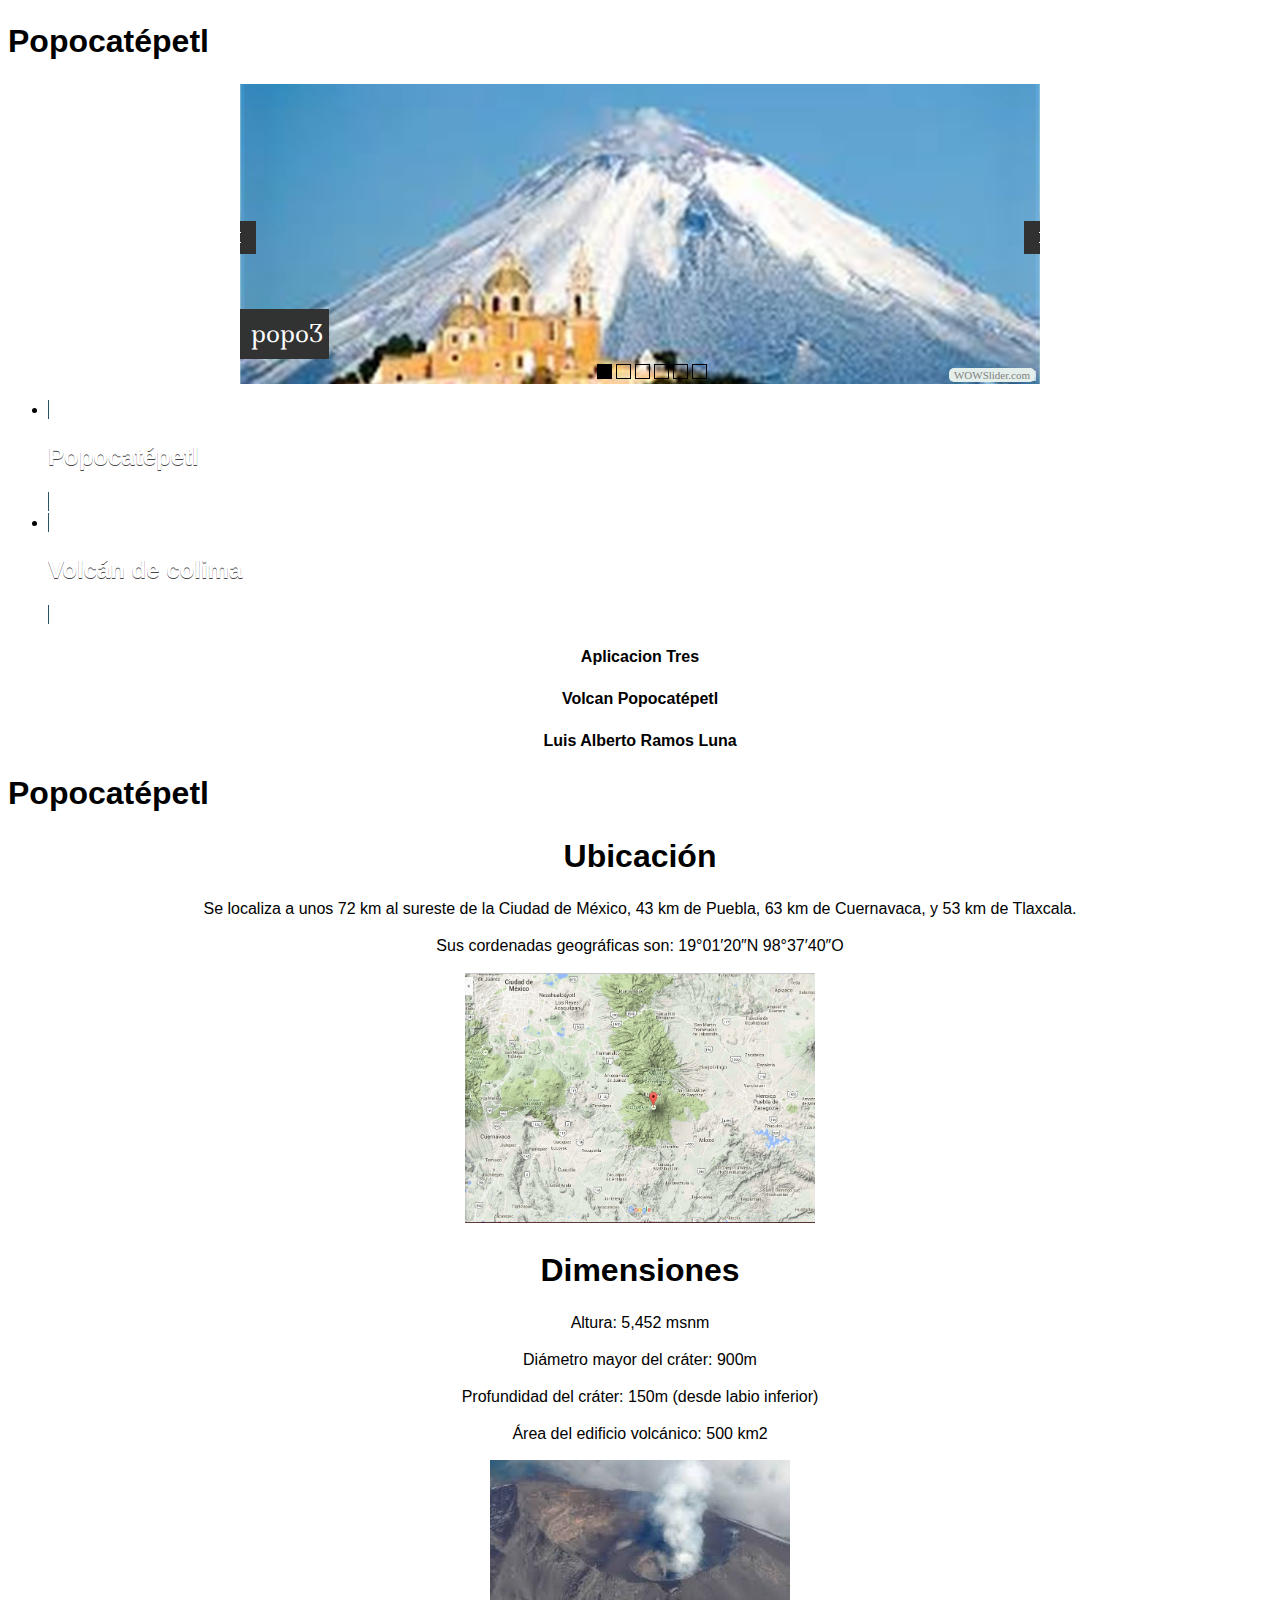
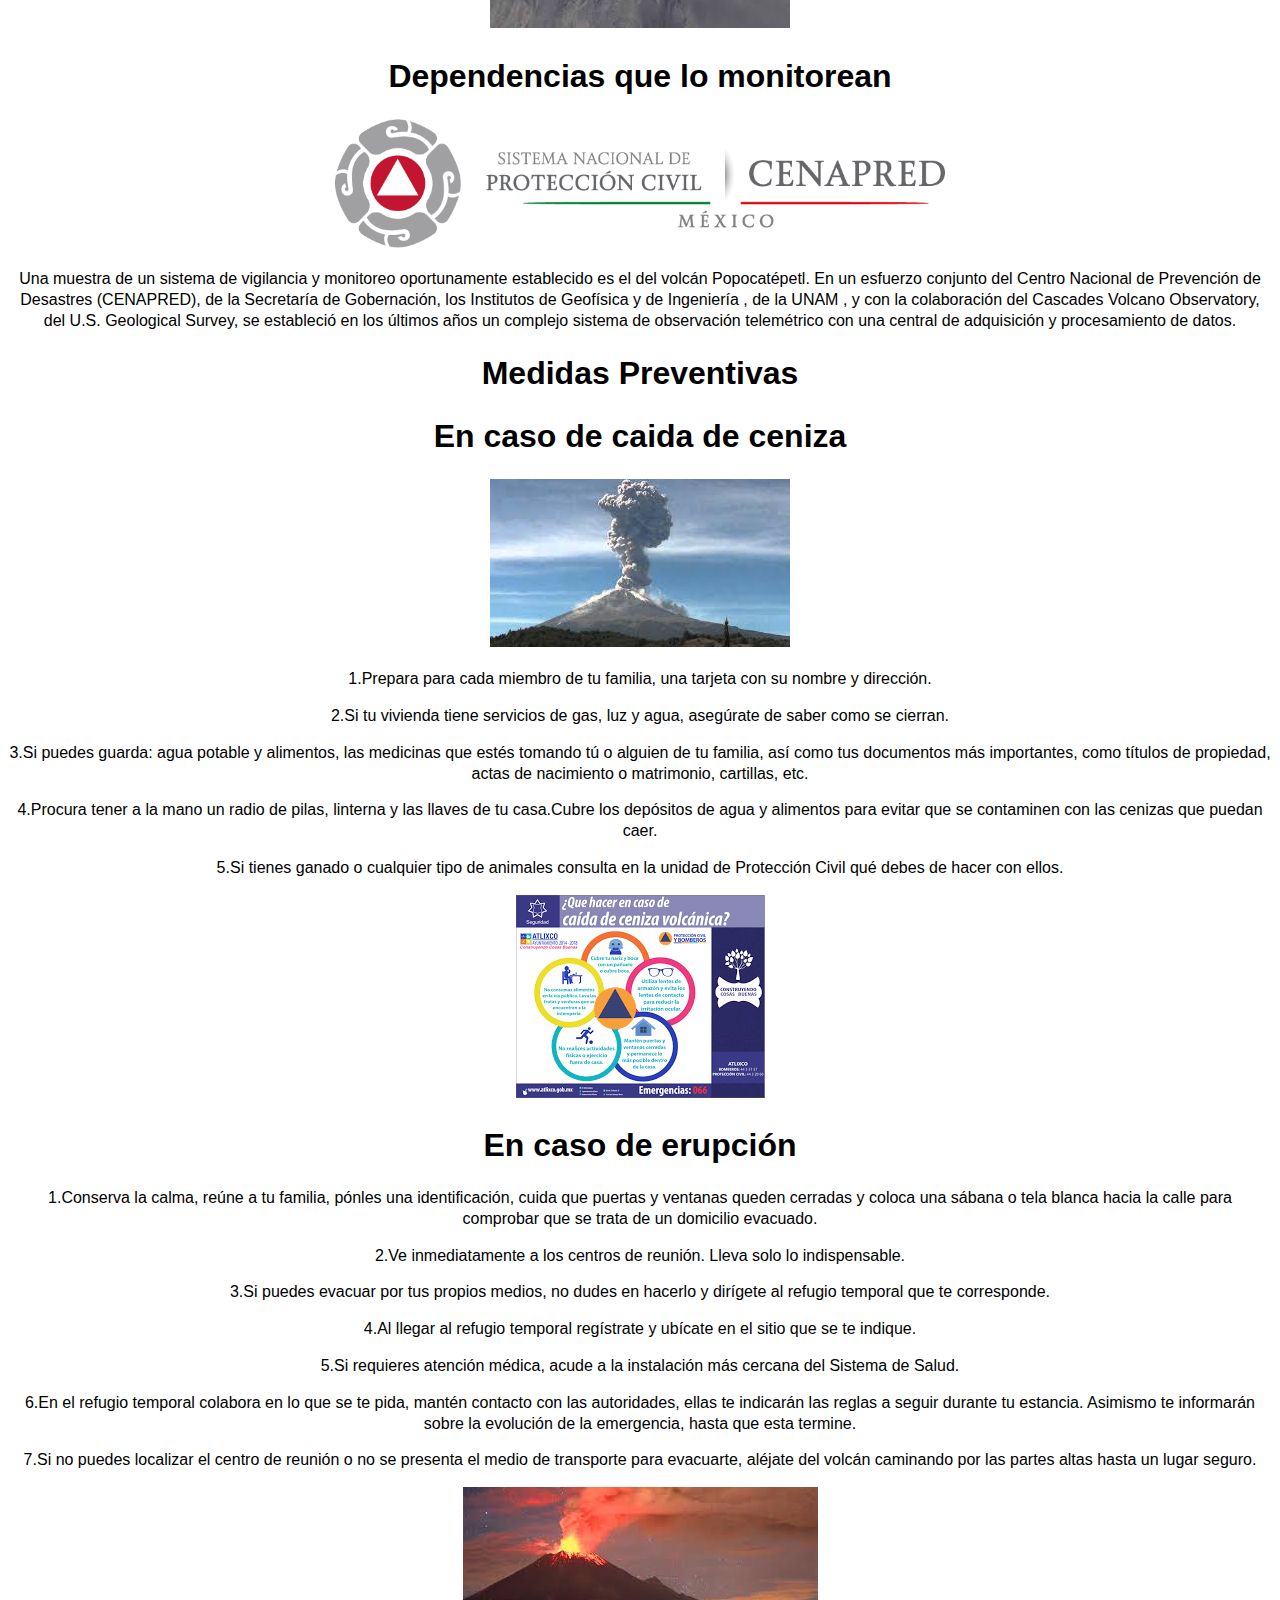
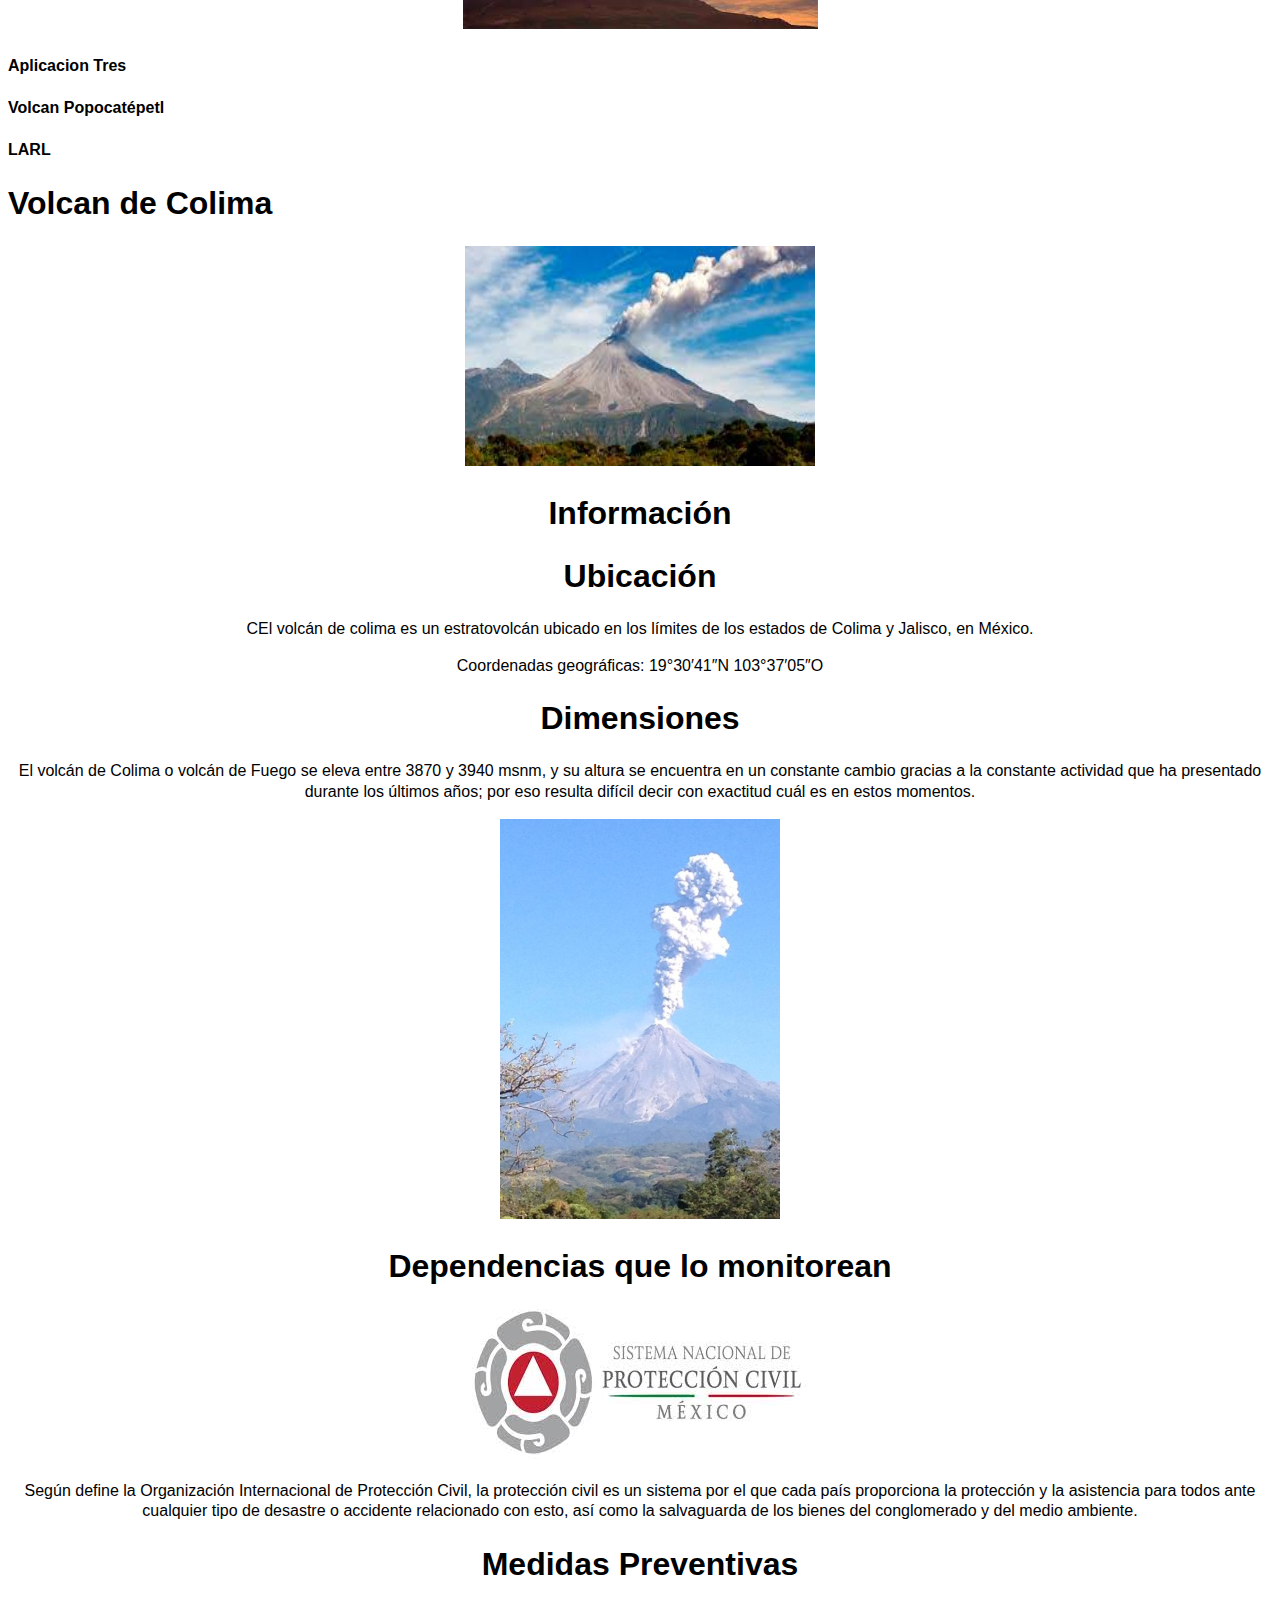
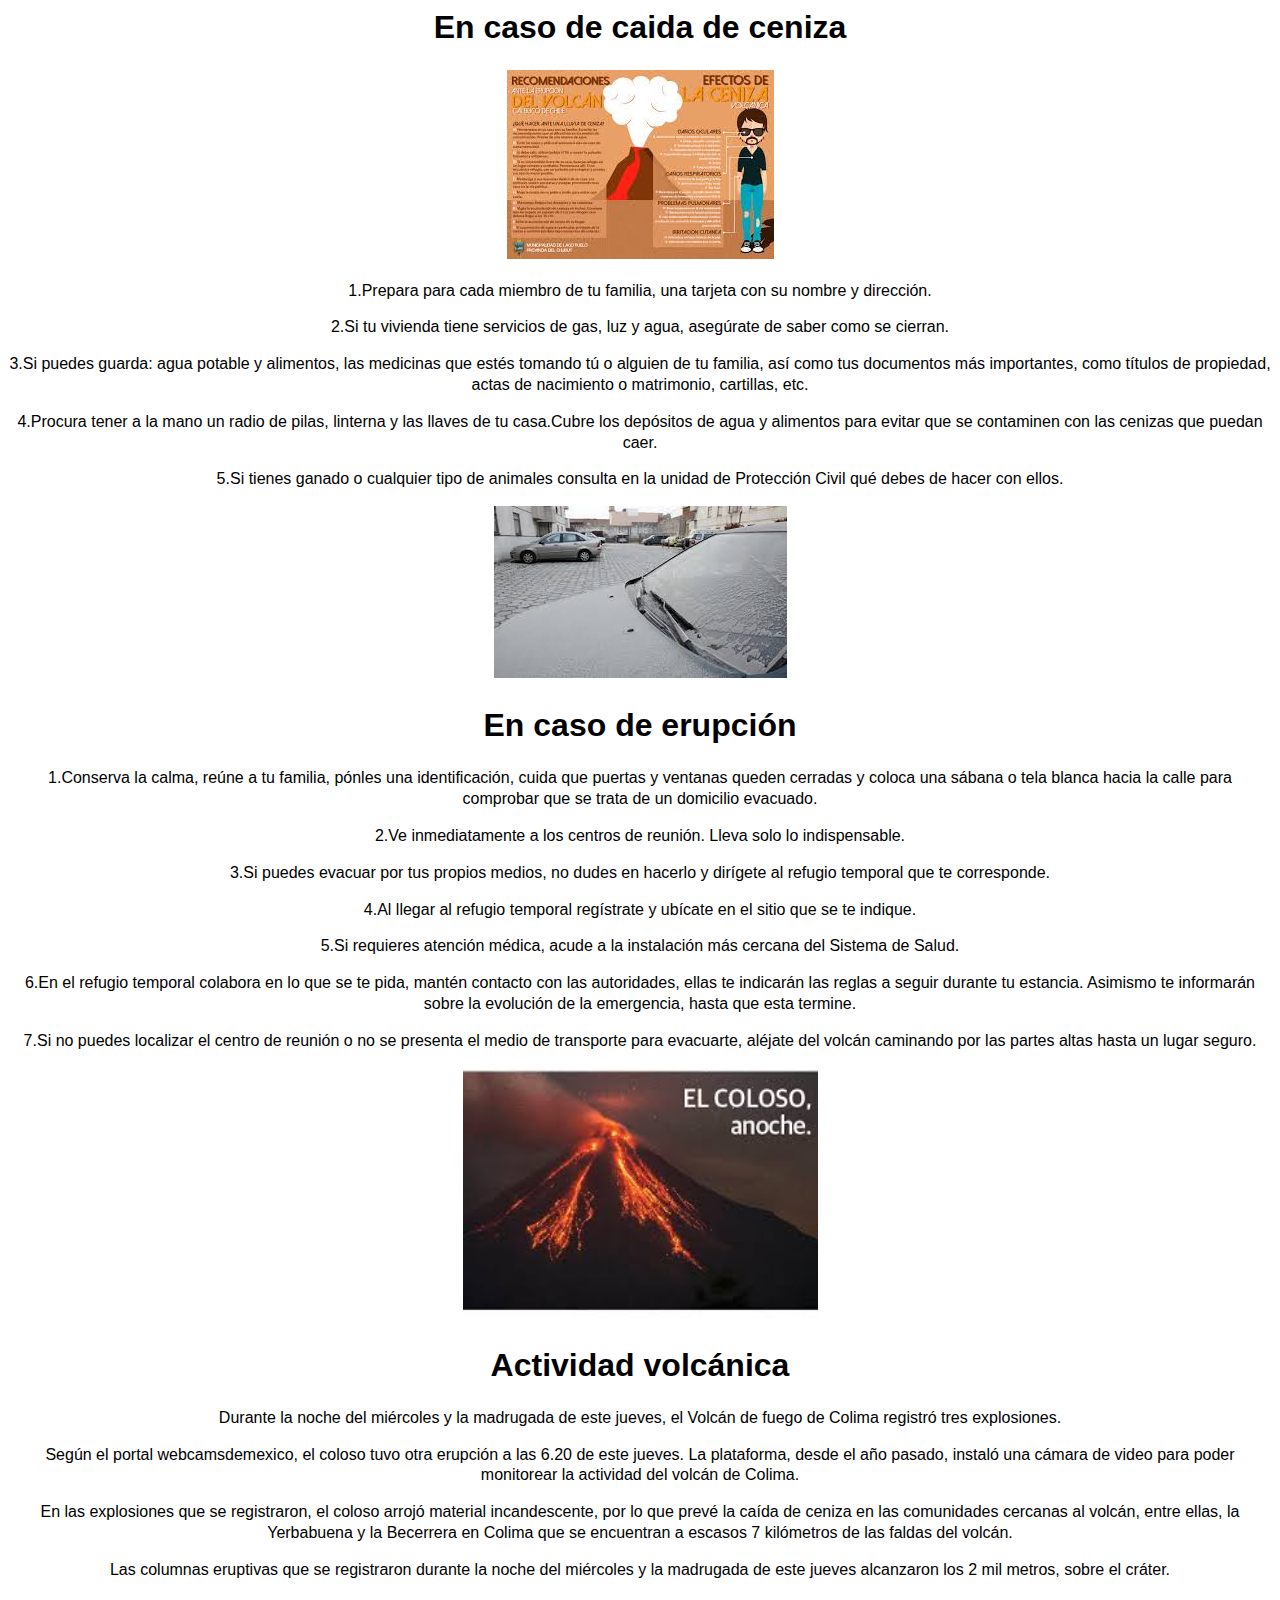
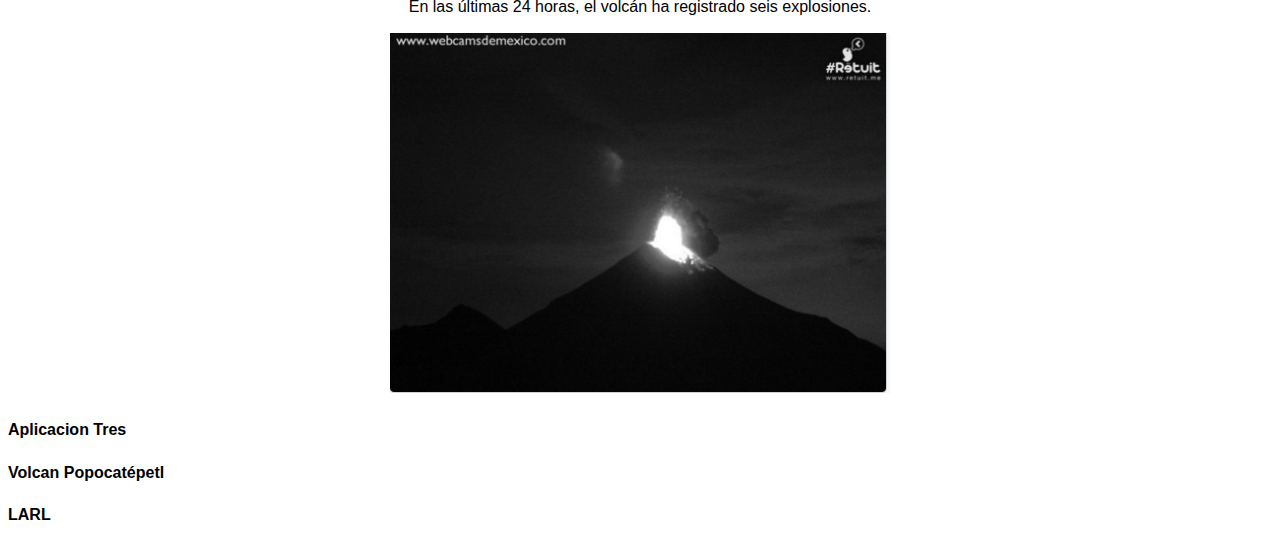
==== index.html @ e21bceca "1subida" ====
<!doctype html>
<html>
<head>
<meta charset="utf-8">
<title>Tercera Aplicacion</title>

<!--grupo CSS-->
<link rel="stylesheet" href="css/temasapp3.min.css"/>
<link rel="stylesheet" href="../app2/css/jquery.mobile.icons-1.4.5.min.css"/>
<link rel="stylesheet" href="../app2/css/jquery.mobile.structure-1.4.5.min.css"/>
<!--grupo JavaScript-->
<script src="../app2/js/jquery-1.11.2.min.js"></script>
<script src="../app2/js/jquery.mobile-1.4.5.min.js"></script>
<script src="../app2/js/acciones.js"></script>
<script src="../app2/phonegap.js" type="text/javascript"></script>
<script type="text/javascript">
function MM_swapImgRestore() { //v3.0
  var i,x,a=document.MM_sr; for(i=0;a&&i<a.length&&(x=a[i])&&x.oSrc;i++) x.src=x.oSrc;
}
function MM_preloadImages() { //v3.0
  var d=document; if(d.images){ if(!d.MM_p) d.MM_p=new Array();
    var i,j=d.MM_p.length,a=MM_preloadImages.arguments; for(i=0; i<a.length; i++)
    if (a[i].indexOf("#")!=0){ d.MM_p[j]=new Image; d.MM_p[j++].src=a[i];}}
}

function MM_findObj(n, d) { //v4.01
  var p,i,x;  if(!d) d=document; if((p=n.indexOf("?"))>0&&parent.frames.length) {
    d=parent.frames[n.substring(p+1)].document; n=n.substring(0,p);}
  if(!(x=d[n])&&d.all) x=d.all[n]; for (i=0;!x&&i<d.forms.length;i++) x=d.forms[i][n];
  for(i=0;!x&&d.layers&&i<d.layers.length;i++) x=MM_findObj(n,d.layers[i].document);
  if(!x && d.getElementById) x=d.getElementById(n); return x;
}

function MM_swapImage() { //v3.0
  var i,j=0,x,a=MM_swapImage.arguments; document.MM_sr=new Array; for(i=0;i<(a.length-2);i+=3)
   if ((x=MM_findObj(a[i]))!=null){document.MM_sr[j++]=x; if(!x.oSrc) x.oSrc=x.src; x.src=a[i+2];}
}
</script>
</head>

<body onLoad="MM_preloadImages('imagenes/dimension2.jpg')">

<div data-role="page" id="Principal" data-theme="a">
<div data-role="header" data-add-back-btn="true" data-back-btn-text="Regresar" 	   data-back-btn-theme="a">
<h1>Popocatépetl</h1>
</div>
<!-- Start WOWSlider.com -->
<iframe src="visor/index.html" style="width:800px;height:300px;max-width:100%;overflow:hidden;border:none;padding:0;margin:0 auto;display:block;" marginheight="0" marginwidth="0"></iframe>
<!-- End WOWSlider.com -->
<div>
<ul data-role="listview" data-theme="a" class="ui-listview ui-group-theme-a">
<li class="ui-first-child ui-last-child">
<a href="#Pagina1" class="ui-btn ui-btn-icon-right ui-icon-carat-r">
<h2>Popocatépetl</h2>
</a>
</li>
<li class="ui-first-child ui-last-child">
<a href="#Pagina2" class="ui-btn ui-btn-icon-right ui-icon-carat-r">
<h2>Volcán de colima</h2>
</a>
</li>
</ul>
</div>
<div data-role="footer" align="center" data-theme="a">
  <h4>Aplicacion Tres</h4>
  <h4>Volcan Popocatépetl</h4>
  <h4>Luis Alberto Ramos Luna</h4>
  </div>
</div>
 <div data-role="page" id="Pagina1" data-add-back-btn="true" data-theme="a">
 <div data-role="header" data-add-back-btn="true" data-back-btn-text="Regresar" data-back-btn-theme="b">
 <h1>Popocatépetl</h1>
 </div>
 <div data-role="content" align="center">
 <div data-role="main" class="ui-content">
 <div data-role="collapsible" data-content-theme="false">
<h1>Ubicación</h1>
<p>Se localiza a unos 72 km al sureste de la Ciudad de México, 43 km de Puebla, 63 km de Cuernavaca, y 53 km de Tlaxcala.</p>
<p>Sus cordenadas geográficas son: 19°01′20″N 98°37′40″O</p>
<img src ="imagenes/ubicacion.jpg" width="350" height="250">
 </div>
 </div>
<div data-role="main" class="ui-content">
 <div data-role="collapsible" data-content-theme="false">
 <h1>Dimensiones</h1>
 <p>Altura: 5,452 msnm</p>
<p>Diámetro mayor del cráter: 900m</p>	
<p>Profundidad del cráter: 150m (desde labio inferior)</p>
<p>Área del edificio volcánico: 500 km2</p>
<a href="#" onMouseOut="MM_swapImgRestore()" onMouseOver="MM_swapImage('Image10','','imagenes/dimension2.jpg',1)"><img src="imagenes/dimension1.jpg" width="300" height="168" id="Image10"></a>
 </div>
 </div>
  <div data-role="main" class="ui-content">
 <div data-role="collapsible" data-content-theme="false">
<h1>Dependencias que lo monitorean</h1>
<div>
<a href="http://www.cenapred.unam.mx/es/"><img src ="imagenes/cenapred.png" width="610" height="129"></a>
</div>
<p>Una muestra de un sistema de vigilancia y monitoreo oportunamente establecido es el del volcán Popocatépetl. En un esfuerzo conjunto del Centro Nacional de Prevención de Desastres (CENAPRED), de la Secretaría de Gobernación, los Institutos de Geofísica y de Ingeniería , de la UNAM , y con la colaboración del Cascades Volcano Observatory, del U.S. Geological Survey, se estableció en los últimos años un complejo sistema de observación telemétrico con una central de adquisición y procesamiento de datos.</p>
 </div>
 </div>
 <div data-role="main" class="ui-content">
 <div data-role="collapsible" data-content-theme="false">
<h1>Medidas Preventivas</h1>
<div data-role="main" class="ui-content">
 <div data-role="collapsible" data-content-theme="false">
<h1>En caso de caida de ceniza</h1>
<img src ="imagenes/ceniza.jpg" width="300" height="168">
<p>1.Prepara para cada miembro de tu familia, una tarjeta con su nombre y dirección.</p>
<p>2.Si tu vivienda tiene servicios de gas, luz y agua, asegúrate de saber como se cierran.</p>
<p>3.Si puedes guarda: agua potable y alimentos, las medicinas que estés tomando tú o alguien de tu familia, así como tus documentos más importantes, como títulos de propiedad, actas de nacimiento o matrimonio, cartillas, etc.</p>
<p>4.Procura tener a la mano un radio de pilas, linterna y las llaves de tu casa.Cubre los depósitos de agua y alimentos para evitar que se contaminen con las cenizas que puedan caer.</p>
<p>5.Si tienes ganado o cualquier tipo de animales consulta en la unidad de Protección Civil qué debes de hacer con ellos.</p>
<img src ="imagenes/ceniza3.png" width="249" height="203">
 </div>
 </div>
 <div data-role="main" class="ui-content">
 <div data-role="collapsible" data-content-theme="false">
<h1>En caso de erupción</h1>
<p>1.Conserva la calma, reúne a tu familia, pónles una identificación, cuida que puertas y ventanas queden cerradas y coloca una sábana o tela blanca hacia la calle para comprobar que se trata de un domicilio evacuado.</p>
<p>2.Ve inmediatamente a los centros de reunión. Lleva solo lo indispensable.</p>
<p>3.Si puedes evacuar por tus propios medios, no dudes en hacerlo y dirígete al refugio temporal que te corresponde.</p>
<p>4.Al llegar al refugio temporal regístrate y ubícate en el sitio que se te indique.</p>
<p>5.Si requieres atención médica, acude a la instalación más cercana del Sistema de Salud.</p>
<p>6.En el refugio temporal colabora en lo que se te pida, mantén contacto con las autoridades, ellas te indicarán las reglas a seguir durante tu estancia. Asimismo te informarán sobre la evolución de la emergencia, hasta que esta termine.</p>
<p>7.Si no puedes localizar el centro de reunión o no se presenta el medio de transporte para evacuarte, aléjate del volcán caminando por las partes altas hasta un lugar seguro.</p>
<img src ="imagenes/erupcion.jpg" width="355" height="142">
 </div>
 </div>
 </div>
 </div>
 </div>
  <div data-role="footer" data-theme="a">
 <h4>Aplicacion Tres</h4>
  <h4>Volcan Popocatépetl</h4>
  <h4>LARL</h4>
 </div>
 </div>
<div data-role="page" id="Pagina2" data-add-back-btn="true" data-theme="a">
 <div data-role="header" data-add-back-btn="true" data-back-btn-text="Regresar" data-back-btn-theme="b">
 <h1>Volcan de Colima</h1>
 </div>
 <div data-role="content" align="center">
  <img src ="imagenes/colima3.jpg" width="350" height="220">
 <div data-role="main" class="ui-content">
 <div data-role="collapsible" data-content-theme="false">
<h1>Información</h1>
<div data-role="main" class="ui-content">
 <div data-role="collapsible" data-content-theme="false">
 <h1>Ubicación</h1>
 <p>CEl volcán de colima es un estratovolcán ubicado en los límites de los estados de Colima y Jalisco, en México.</p>
 <p>Coordenadas geográficas: 19°30′41″N 103°37′05″O</p>
 </div>
 </div>
 <div data-role="main" class="ui-content">
 <div data-role="collapsible" data-content-theme="false">
 <h1>Dimensiones</h1>
 <p> El volcán de Colima o volcán de Fuego se eleva entre 3870 y 3940 msnm, y su altura se encuentra en un constante cambio gracias a la constante actividad que ha presentado durante los últimos años; por eso resulta difícil decir con exactitud cuál es en estos momentos.<p>
 <div> <img src ="imagenes/colima.jpg" width="280" height="400">
 </div>
 </div>
 </div>
 <div data-role="main" class="ui-content">
 <div data-role="collapsible" data-content-theme="false">
 <h1>Dependencias que lo monitorean</h1>
 <a href="http://www.proteccioncivil.gob.mx/"><img src ="imagenes/sinaproc.jpg" width="336" height="150"></a>
<p> Según define la Organización Internacional de Protección Civil, la protección civil es un sistema por el que cada país proporciona la protección y la asistencia para todos ante cualquier tipo de desastre o accidente relacionado con esto, así como la salvaguarda de los bienes del conglomerado y del medio ambiente.</p>
 </div>
 </div>
  <div data-role="main" class="ui-content">
 <div data-role="collapsible" data-content-theme="false">
<h1>Medidas Preventivas</h1>
<div data-role="main" class="ui-content">
 <div data-role="collapsible" data-content-theme="false">
<h1>En caso de caida de ceniza</h1>
<img src ="imagenes/ceniza4.jpg" width="267" height="189">
<p>1.Prepara para cada miembro de tu familia, una tarjeta con su nombre y dirección.</p>
<p>2.Si tu vivienda tiene servicios de gas, luz y agua, asegúrate de saber como se cierran.</p>
<p>3.Si puedes guarda: agua potable y alimentos, las medicinas que estés tomando tú o alguien de tu familia, así como tus documentos más importantes, como títulos de propiedad, actas de nacimiento o matrimonio, cartillas, etc.</p>
<p>4.Procura tener a la mano un radio de pilas, linterna y las llaves de tu casa.Cubre los depósitos de agua y alimentos para evitar que se contaminen con las cenizas que puedan caer.</p>
<p>5.Si tienes ganado o cualquier tipo de animales consulta en la unidad de Protección Civil qué debes de hacer con ellos.</p>
<img src ="imagenes/ceniza2.jpg" width="293" height="172">
 </div>
 </div>
 <div data-role="main" class="ui-content">
 <div data-role="collapsible" data-content-theme="false">
<h1>En caso de erupción</h1>
<p>1.Conserva la calma, reúne a tu familia, pónles una identificación, cuida que puertas y ventanas queden cerradas y coloca una sábana o tela blanca hacia la calle para comprobar que se trata de un domicilio evacuado.</p>
<p>2.Ve inmediatamente a los centros de reunión. Lleva solo lo indispensable.</p>
<p>3.Si puedes evacuar por tus propios medios, no dudes en hacerlo y dirígete al refugio temporal que te corresponde.</p>
<p>4.Al llegar al refugio temporal regístrate y ubícate en el sitio que se te indique.</p>
<p>5.Si requieres atención médica, acude a la instalación más cercana del Sistema de Salud.</p>
<p>6.En el refugio temporal colabora en lo que se te pida, mantén contacto con las autoridades, ellas te indicarán las reglas a seguir durante tu estancia. Asimismo te informarán sobre la evolución de la emergencia, hasta que esta termine.</p>
<p>7.Si no puedes localizar el centro de reunión o no se presenta el medio de transporte para evacuarte, aléjate del volcán caminando por las partes altas hasta un lugar seguro.</p>
<img src ="imagenes/erupcion2.jpg" width="355" height="250">
 </div>
 </div>
 </div>
 </div>
 </div>
 </div>
 <div data-role="main" class="ui-content">
 <div data-role="collapsible" data-content-theme="false">
 <h1>Actividad volcánica</h1>
 <p>Durante la noche del miércoles y la madrugada de este jueves, el Volcán de fuego de Colima registró tres explosiones.</p>
<p>Según el portal webcamsdemexico, el coloso tuvo otra erupción a las 6.20 de este jueves. La plataforma, desde el año pasado, instaló una cámara de video para poder monitorear la actividad del volcán de Colima.</p>
<p>En las explosiones que se registraron, el coloso arrojó material incandescente, por lo que prevé la caída de ceniza en las comunidades cercanas al volcán, entre ellas, la Yerbabuena y la Becerrera en Colima que se encuentran a escasos 7 kilómetros de las faldas del volcán.</p>
<p>Las columnas eruptivas que se registraron durante la noche del miércoles y la madrugada de este jueves alcanzaron los 2 mil metros, sobre el cráter.</p>
<p>En las últimas 24 horas, el volcán ha registrado seis explosiones.</p>
<img src ="imagenes/colima2.png" width="500" height="360">
 </div>
 </div>
 </div>
 <div data-role="footer" data-theme="a">
 <h4>Aplicacion Tres</h4>
  <h4>Volcan Popocatépetl</h4>
  <h4>LARL</h4>
 </div>
</div>
</body>
 </html>
---- css/temasapp3.min.css ----
/*!
* jQuery Mobile 1.4.5
* Git HEAD hash: 68e55e78b292634d3991c795f06f5e37a512decc <> Date: Fri Oct 31 2014 17:33:30 UTC
* http://jquerymobile.com
*
* Copyright 2010, 2014 jQuery Foundation, Inc. and othercontributors
* Released under the MIT license.
* http://jquery.org/license
*
*/


/* Globals */
/* Font
-----------------------------------------------------------------------------------------------------------*/
html {
	font-size: 100%;
}
body,
input,
select,
textarea,
button,
.ui-btn {
	font-size: 1em;
	line-height: 1.3;
	 font-family: sans-serif /*{global-font-family}*/;
}
legend,
.ui-input-text input,
.ui-input-search input {
	color: inherit;
	text-shadow: inherit;
}
/* Form labels (overrides font-weight bold in bars, and mini font-size) */
.ui-mobile label,
div.ui-controlgroup-label {
	font-weight: normal;
	font-size: 16px;
}
/* Separators
-----------------------------------------------------------------------------------------------------------*/
/* Field contain separator (< 28em) */
.ui-field-contain {
	border-bottom-color: #828282;
	border-bottom-color: rgba(0,0,0,.15);
	border-bottom-width: 1px;
	border-bottom-style: solid;
}
/* Table opt-in classes: strokes between each row, and alternating row stripes */
/* Classes table-stroke and table-stripe are deprecated in 1.4. */
.table-stroke thead th,
.table-stripe thead th,
.table-stripe tbody tr:last-child {
	border-bottom: 1px solid #d6d6d6; /* non-RGBA fallback */
	border-bottom: 1px solid rgba(0,0,0,.1);
}
.table-stroke tbody th,
.table-stroke tbody td {
	border-bottom: 1px solid #e6e6e6; /* non-RGBA fallback  */
	border-bottom: 1px solid rgba(0,0,0,.05);
}
.table-stripe.table-stroke tbody tr:last-child th,
.table-stripe.table-stroke tbody tr:last-child td {
	border-bottom: 0;
}
.table-stripe tbody tr:nth-child(odd) td,
.table-stripe tbody tr:nth-child(odd) th {
	background-color: #eeeeee; /* non-RGBA fallback  */
	background-color: rgba(0,0,0,.04);
}
/* Buttons
-----------------------------------------------------------------------------------------------------------*/
.ui-btn,
label.ui-btn {
	font-weight: bold;
	border-width: 1px;
	border-style: solid;
}
.ui-btn {
	text-decoration: none !important;
}
.ui-btn-active {
	cursor: pointer;
}
/* Corner rounding
-----------------------------------------------------------------------------------------------------------*/
/* Class ui-btn-corner-all deprecated in 1.4 */
.ui-corner-all {
	-webkit-border-radius: .6em /*{global-radii-blocks}*/;
	border-radius: .6em /*{global-radii-blocks}*/;
}
/* Buttons */
.ui-btn-corner-all,
.ui-btn.ui-corner-all,
/* Slider track */
.ui-slider-track.ui-corner-all,
/* Flipswitch */
.ui-flipswitch.ui-corner-all,
/* Count bubble */
.ui-li-count {
	-webkit-border-radius: .3125em /*{global-radii-buttons}*/;
	border-radius: .3125em /*{global-radii-buttons}*/;
}
/* Icon-only buttons */
.ui-btn-icon-notext.ui-btn-corner-all,
.ui-btn-icon-notext.ui-corner-all {
	-webkit-border-radius: 1em;
	border-radius: 1em;
}
/* Radius clip workaround for cleaning up corner trapping */
.ui-btn-corner-all,
.ui-corner-all {
	-webkit-background-clip: padding;
	background-clip: padding-box;
}
/* Popup arrow */
.ui-popup.ui-corner-all > .ui-popup-arrow-guide {
	left: .6em /*{global-radii-blocks}*/;
	right: .6em /*{global-radii-blocks}*/;
	top: .6em /*{global-radii-blocks}*/;
	bottom: .6em /*{global-radii-blocks}*/;
}
/* Shadow
-----------------------------------------------------------------------------------------------------------*/
.ui-shadow {
	-webkit-box-shadow: 0 1px 3px /*{global-box-shadow-size}*/ rgba(0,0,0,.2) /*{global-box-shadow-color}*/;
	-moz-box-shadow: 0 1px 3px /*{global-box-shadow-size}*/ rgba(0,0,0,.2) /*{global-box-shadow-color}*/;
	box-shadow: 0 1px 3px /*{global-box-shadow-size}*/ rgba(0,0,0,.2) /*{global-box-shadow-color}*/;
}
.ui-shadow-inset {
	-webkit-box-shadow: inset 0 1px 3px /*{global-box-shadow-size}*/ rgba(0,0,0,.2) /*{global-box-shadow-color}*/;
	-moz-box-shadow: inset 0 1px 3px /*{global-box-shadow-size}*/ rgba(0,0,0,.2) /*{global-box-shadow-color}*/;
	box-shadow: inset 0 1px 3px /*{global-box-shadow-size}*/ rgba(0,0,0,.2) /*{global-box-shadow-color}*/;
}
.ui-overlay-shadow {
	-webkit-box-shadow: 0 0 12px 		rgba(0,0,0,.6);
	-moz-box-shadow: 0 0 12px 			rgba(0,0,0,.6);
	box-shadow: 0 0 12px 				rgba(0,0,0,.6);
}
/* Icons
-----------------------------------------------------------------------------------------------------------*/
.ui-btn-icon-left:after,
.ui-btn-icon-right:after,
.ui-btn-icon-top:after,
.ui-btn-icon-bottom:after,
.ui-btn-icon-notext:after {
	background-color: #666666 /*{global-icon-color}*/;
	background-color: rgba(0,0,0,.15) /*{global-icon-disc}*/;
	background-position: center center;
	background-repeat: no-repeat;
	-webkit-border-radius: 1em;
	border-radius: 1em;
}
/* Alt icons */
.ui-alt-icon.ui-btn:after,
.ui-alt-icon .ui-btn:after,
html .ui-alt-icon.ui-checkbox-off:after,
html .ui-alt-icon.ui-radio-off:after,
html .ui-alt-icon .ui-checkbox-off:after,
html .ui-alt-icon .ui-radio-off:after {
	background-color: #666666 /*{global-icon-color}*/;
	background-color: rgba(0,0,0,.15) /*{global-icon-disc}*/;
}
/* No disc */
.ui-nodisc-icon.ui-btn:after,
.ui-nodisc-icon .ui-btn:after {
	background-color: transparent;
}
/* Icon shadow */
.ui-shadow-icon.ui-btn:after,
.ui-shadow-icon .ui-btn:after {
	-webkit-box-shadow: 0 1px 0 rgba(255,255,255,.3) /*{global-icon-shadow}*/;
	-moz-box-shadow: 0 1px 0 rgba(255,255,255,.3) /*{global-icon-shadow}*/;
	box-shadow: 0 1px 0 rgba(255,255,255,.3) /*{global-icon-shadow}*/;
}
/* Checkbox and radio */
.ui-btn.ui-checkbox-off:after,
.ui-btn.ui-checkbox-on:after,
.ui-btn.ui-radio-off:after,
.ui-btn.ui-radio-on:after {
	display: block;
	width: 18px;
	height: 18px;
	margin: -9px 2px 0 2px;
}
.ui-checkbox-off:after,
.ui-btn.ui-radio-off:after {
	filter: Alpha(Opacity=30);
	opacity: .3;
}
.ui-btn.ui-checkbox-off:after,
.ui-btn.ui-checkbox-on:after {
	-webkit-border-radius: .1875em;
	border-radius: .1875em;
}
.ui-btn.ui-checkbox-off:after {
	background-color: #666;
	background-color: rgba(0,0,0,.3);
}
.ui-radio .ui-btn.ui-radio-on:after {
	background-image: none;
	background-color: #fff;
	width: 8px;
	height: 8px;
	border-width: 5px;
	border-style: solid; 
}
.ui-alt-icon.ui-btn.ui-radio-on:after,
.ui-alt-icon .ui-btn.ui-radio-on:after {
	background-color: #000;
}
/* Loader */
.ui-icon-loading {
	background: url("images/ajax-loader.gif");
	background-size: 2.875em 2.875em;
}.ui-bar-a,.ui-page-theme-a .ui-bar-inherit,html .ui-bar-a .ui-bar-inherit,html .ui-body-a .ui-bar-inherit,html body .ui-group-theme-a .ui-bar-inherit{background-color:#e6e6e6 ;border-color:#7e7e7e ;color:#000000 ;text-shadow:0  1px  0  #eeeeee ;font-weight:bold;}.ui-bar-a{border-width:1px;border-style:solid;}.ui-overlay-a,.ui-page-theme-a,.ui-page-theme-a .ui-panel-wrapper{background-color:#143f5b ;border-color:#143f5b ;color:#ffffff ;text-shadow:0  1px  0  #444444 ;}.ui-body-a,.ui-page-theme-a .ui-body-inherit,html .ui-bar-a .ui-body-inherit,html .ui-body-a .ui-body-inherit,html body .ui-group-theme-a .ui-body-inherit,html .ui-panel-page-container-a{background-color:#4c7587 ;border-color:#29404a ;color:#ffffff ;text-shadow:0  1px  0  #444444 ;}.ui-body-a{border-width:1px;border-style:solid;}.ui-page-theme-a a,html .ui-bar-a a,html .ui-body-a a,html body .ui-group-theme-a a{color:#000000 ;font-weight:bold;}.ui-page-theme-a a:visited,html .ui-bar-a a:visited,html .ui-body-a a:visited,html body .ui-group-theme-a a:visited{   color:#000000 ;}.ui-page-theme-a a:hover,html .ui-bar-a a:hover,html .ui-body-a a:hover,html body .ui-group-theme-a a:hover{color:#454545 ;}.ui-page-theme-a a:active,html .ui-bar-a a:active,html .ui-body-a a:active,html body .ui-group-theme-a a:active{color:#000000 ;}.ui-page-theme-a .ui-btn,html .ui-bar-a .ui-btn,html .ui-body-a .ui-btn,html body .ui-group-theme-a .ui-btn,html head + body .ui-btn.ui-btn-a,.ui-page-theme-a .ui-btn:visited,html .ui-bar-a .ui-btn:visited,html .ui-body-a .ui-btn:visited,html body .ui-group-theme-a .ui-btn:visited,html head + body .ui-btn.ui-btn-a:visited{background-color:#4b9ab4 ;border-color:#295463 ;color:#ffffff ;text-shadow:0  1px  0  #444444 ;}.ui-page-theme-a .ui-btn:hover,html .ui-bar-a .ui-btn:hover,html .ui-body-a .ui-btn:hover,html body .ui-group-theme-a .ui-btn:hover,html head + body .ui-btn.ui-btn-a:hover{background-color:#56b1ce ;border-color:#2f6171 ;color:#ffffff ;text-shadow:0  1px  0  #444444 ;}.ui-page-theme-a .ui-btn:active,html .ui-bar-a .ui-btn:active,html .ui-body-a .ui-btn:active,html body .ui-group-theme-a .ui-btn:active,html head + body .ui-btn.ui-btn-a:active{background-color:#56b1ce ;border-color:#2f6171 ;color:#000000 ;text-shadow:0  1px  0  #eeeeee ;}.ui-page-theme-a .ui-btn.ui-btn-active,html .ui-bar-a .ui-btn.ui-btn-active,html .ui-body-a .ui-btn.ui-btn-active,html body .ui-group-theme-a .ui-btn.ui-btn-active,html head + body .ui-btn.ui-btn-a.ui-btn-active,.ui-page-theme-a .ui-checkbox-on:after,html .ui-bar-a .ui-checkbox-on:after,html .ui-body-a .ui-checkbox-on:after,html body .ui-group-theme-a .ui-checkbox-on:after,.ui-btn.ui-checkbox-on.ui-btn-a:after,.ui-page-theme-a .ui-flipswitch-active,html .ui-bar-a .ui-flipswitch-active,html .ui-body-a .ui-flipswitch-active,html body .ui-group-theme-a .ui-flipswitch-active,html body .ui-flipswitch.ui-bar-a.ui-flipswitch-active,.ui-page-theme-a .ui-slider-track .ui-btn-active,html .ui-bar-a .ui-slider-track .ui-btn-active,html .ui-body-a .ui-slider-track .ui-btn-active,html body .ui-group-theme-a .ui-slider-track .ui-btn-active,html body div.ui-slider-track.ui-body-a .ui-btn-active{background-color:#3388cc ;border-color:#3388cc ;color:#ffffff ;text-shadow:0  1px  0  #005599 ;}.ui-page-theme-a .ui-radio-on:after,html .ui-bar-a .ui-radio-on:after,html .ui-body-a .ui-radio-on:after,html body .ui-group-theme-a .ui-radio-on:after,.ui-btn.ui-radio-on.ui-btn-a:after{border-color:#3388cc ;}.ui-page-theme-a .ui-btn:focus,html .ui-bar-a .ui-btn:focus,html .ui-body-a .ui-btn:focus,html body .ui-group-theme-a .ui-btn:focus,html head + body .ui-btn.ui-btn-a:focus,.ui-page-theme-a .ui-focus,html .ui-bar-a .ui-focus,html .ui-body-a .ui-focus,html body .ui-group-theme-a .ui-focus,html head + body .ui-btn-a.ui-focus,html head + body .ui-body-a.ui-focus{-webkit-box-shadow:0 0 12px #3388cc ;-moz-box-shadow:0 0 12px #3388cc ;box-shadow:0 0 12px #3388cc ;}.ui-bar-b,.ui-page-theme-b .ui-bar-inherit,html .ui-bar-b .ui-bar-inherit,html .ui-body-b .ui-bar-inherit,html body .ui-group-theme-b .ui-bar-inherit{background-color:#e9e9e9 ;border-color:#dddddd ;color:#333333 ;text-shadow:0  1px  0  #eeeeee ;font-weight:bold;}.ui-bar-b{border-width:1px;border-style:solid;}.ui-overlay-b,.ui-page-theme-b,.ui-page-theme-b .ui-panel-wrapper{background-color:#f9f9f9 ;border-color:#bbbbbb ;color:#333333 ;text-shadow:0  1px  0  #f3f3f3 ;}.ui-body-b,.ui-page-theme-b .ui-body-inherit,html .ui-bar-b .ui-body-inherit,html .ui-body-b .ui-body-inherit,html body .ui-group-theme-b .ui-body-inherit,html .ui-panel-page-container-b{background-color:#ffffff ;border-color:#dddddd ;color:#333333 ;text-shadow:0  1px  0  #f3f3f3 ;}.ui-body-b{border-width:1px;border-style:solid;}.ui-page-theme-b a,html .ui-bar-b a,html .ui-body-b a,html body .ui-group-theme-b a{color:#3388cc ;font-weight:bold;}.ui-page-theme-b a:visited,html .ui-bar-b a:visited,html .ui-body-b a:visited,html body .ui-group-theme-b a:visited{   color:#3388cc ;}.ui-page-theme-b a:hover,html .ui-bar-b a:hover,html .ui-body-b a:hover,html body .ui-group-theme-b a:hover{color:#005599 ;}.ui-page-theme-b a:active,html .ui-bar-b a:active,html .ui-body-b a:active,html body .ui-group-theme-b a:active{color:#005599 ;}.ui-page-theme-b .ui-btn,html .ui-bar-b .ui-btn,html .ui-body-b .ui-btn,html body .ui-group-theme-b .ui-btn,html head + body .ui-btn.ui-btn-b,.ui-page-theme-b .ui-btn:visited,html .ui-bar-b .ui-btn:visited,html .ui-body-b .ui-btn:visited,html body .ui-group-theme-b .ui-btn:visited,html head + body .ui-btn.ui-btn-b:visited{background-color:#f6f6f6 ;border-color:#dddddd ;color:#333333 ;text-shadow:0  1px  0  #f3f3f3 ;}.ui-page-theme-b .ui-btn:hover,html .ui-bar-b .ui-btn:hover,html .ui-body-b .ui-btn:hover,html body .ui-group-theme-b .ui-btn:hover,html head + body .ui-btn.ui-btn-b:hover{background-color:#ededed ;border-color:#dddddd ;color:#333333 ;text-shadow:0  1px  0  #f3f3f3 ;}.ui-page-theme-b .ui-btn:active,html .ui-bar-b .ui-btn:active,html .ui-body-b .ui-btn:active,html body .ui-group-theme-b .ui-btn:active,html head + body .ui-btn.ui-btn-b:active{background-color:#e8e8e8 ;border-color:#dddddd ;color:#333333 ;text-shadow:0  1px  0  #f3f3f3 ;}.ui-page-theme-b .ui-btn.ui-btn-active,html .ui-bar-b .ui-btn.ui-btn-active,html .ui-body-b .ui-btn.ui-btn-active,html body .ui-group-theme-b .ui-btn.ui-btn-active,html head + body .ui-btn.ui-btn-b.ui-btn-active,.ui-page-theme-b .ui-checkbox-on:after,html .ui-bar-b .ui-checkbox-on:after,html .ui-body-b .ui-checkbox-on:after,html body .ui-group-theme-b .ui-checkbox-on:after,.ui-btn.ui-checkbox-on.ui-btn-b:after,.ui-page-theme-b .ui-flipswitch-active,html .ui-bar-b .ui-flipswitch-active,html .ui-body-b .ui-flipswitch-active,html body .ui-group-theme-b .ui-flipswitch-active,html body .ui-flipswitch.ui-bar-b.ui-flipswitch-active,.ui-page-theme-b .ui-slider-track .ui-btn-active,html .ui-bar-b .ui-slider-track .ui-btn-active,html .ui-body-b .ui-slider-track .ui-btn-active,html body .ui-group-theme-b .ui-slider-track .ui-btn-active,html body div.ui-slider-track.ui-body-b .ui-btn-active{background-color:#3388cc ;border-color:#3388cc ;color:#ffffff ;text-shadow:0  1px  0  #005599 ;}.ui-page-theme-b .ui-radio-on:after,html .ui-bar-b .ui-radio-on:after,html .ui-body-b .ui-radio-on:after,html body .ui-group-theme-b .ui-radio-on:after,.ui-btn.ui-radio-on.ui-btn-b:after{border-color:#3388cc ;}.ui-page-theme-b .ui-btn:focus,html .ui-bar-b .ui-btn:focus,html .ui-body-b .ui-btn:focus,html body .ui-group-theme-b .ui-btn:focus,html head + body .ui-btn.ui-btn-b:focus,.ui-page-theme-b .ui-focus,html .ui-bar-b .ui-focus,html .ui-body-b .ui-focus,html body .ui-group-theme-b .ui-focus,html head + body .ui-btn-b.ui-focus,html head + body .ui-body-b.ui-focus{-webkit-box-shadow:0 0 12px #3388cc ;-moz-box-shadow:0 0 12px #3388cc ;box-shadow:0 0 12px #3388cc ;}.ui-bar-c,.ui-page-theme-c .ui-bar-inherit,html .ui-bar-c .ui-bar-inherit,html .ui-body-c .ui-bar-inherit,html body .ui-group-theme-c .ui-bar-inherit{background-color:#e9e9e9 ;border-color:#dddddd ;color:#333333 ;text-shadow:0  1px  0  #eeeeee ;font-weight:bold;}.ui-bar-c{border-width:1px;border-style:solid;}.ui-overlay-c,.ui-page-theme-c,.ui-page-theme-c .ui-panel-wrapper{background-color:#f9f9f9 ;border-color:#bbbbbb ;color:#333333 ;text-shadow:0  1px  0  #f3f3f3 ;}.ui-body-c,.ui-page-theme-c .ui-body-inherit,html .ui-bar-c .ui-body-inherit,html .ui-body-c .ui-body-inherit,html body .ui-group-theme-c .ui-body-inherit,html .ui-panel-page-container-c{background-color:#ffffff ;border-color:#dddddd ;color:#333333 ;text-shadow:0  1px  0  #f3f3f3 ;}.ui-body-c{border-width:1px;border-style:solid;}.ui-page-theme-c a,html .ui-bar-c a,html .ui-body-c a,html body .ui-group-theme-c a{color:#3388cc ;font-weight:bold;}.ui-page-theme-c a:visited,html .ui-bar-c a:visited,html .ui-body-c a:visited,html body .ui-group-theme-c a:visited{   color:#3388cc ;}.ui-page-theme-c a:hover,html .ui-bar-c a:hover,html .ui-body-c a:hover,html body .ui-group-theme-c a:hover{color:#005599 ;}.ui-page-theme-c a:active,html .ui-bar-c a:active,html .ui-body-c a:active,html body .ui-group-theme-c a:active{color:#005599 ;}.ui-page-theme-c .ui-btn,html .ui-bar-c .ui-btn,html .ui-body-c .ui-btn,html body .ui-group-theme-c .ui-btn,html head + body .ui-btn.ui-btn-c,.ui-page-theme-c .ui-btn:visited,html .ui-bar-c .ui-btn:visited,html .ui-body-c .ui-btn:visited,html body .ui-group-theme-c .ui-btn:visited,html head + body .ui-btn.ui-btn-c:visited{background-color:#f6f6f6 ;border-color:#dddddd ;color:#333333 ;text-shadow:0  1px  0  #f3f3f3 ;}.ui-page-theme-c .ui-btn:hover,html .ui-bar-c .ui-btn:hover,html .ui-body-c .ui-btn:hover,html body .ui-group-theme-c .ui-btn:hover,html head + body .ui-btn.ui-btn-c:hover{background-color:#ededed ;border-color:#dddddd ;color:#333333 ;text-shadow:0  1px  0  #f3f3f3 ;}.ui-page-theme-c .ui-btn:active,html .ui-bar-c .ui-btn:active,html .ui-body-c .ui-btn:active,html body .ui-group-theme-c .ui-btn:active,html head + body .ui-btn.ui-btn-c:active{background-color:#e8e8e8 ;border-color:#dddddd ;color:#333333 ;text-shadow:0  1px  0  #f3f3f3 ;}.ui-page-theme-c .ui-btn.ui-btn-active,html .ui-bar-c .ui-btn.ui-btn-active,html .ui-body-c .ui-btn.ui-btn-active,html body .ui-group-theme-c .ui-btn.ui-btn-active,html head + body .ui-btn.ui-btn-c.ui-btn-active,.ui-page-theme-c .ui-checkbox-on:after,html .ui-bar-c .ui-checkbox-on:after,html .ui-body-c .ui-checkbox-on:after,html body .ui-group-theme-c .ui-checkbox-on:after,.ui-btn.ui-checkbox-on.ui-btn-c:after,.ui-page-theme-c .ui-flipswitch-active,html .ui-bar-c .ui-flipswitch-active,html .ui-body-c .ui-flipswitch-active,html body .ui-group-theme-c .ui-flipswitch-active,html body .ui-flipswitch.ui-bar-c.ui-flipswitch-active,.ui-page-theme-c .ui-slider-track .ui-btn-active,html .ui-bar-c .ui-slider-track .ui-btn-active,html .ui-body-c .ui-slider-track .ui-btn-active,html body .ui-group-theme-c .ui-slider-track .ui-btn-active,html body div.ui-slider-track.ui-body-c .ui-btn-active{background-color:#3388cc ;border-color:#3388cc ;color:#ffffff ;text-shadow:0  1px  0  #005599 ;}.ui-page-theme-c .ui-radio-on:after,html .ui-bar-c .ui-radio-on:after,html .ui-body-c .ui-radio-on:after,html body .ui-group-theme-c .ui-radio-on:after,.ui-btn.ui-radio-on.ui-btn-c:after{border-color:#3388cc ;}.ui-page-theme-c .ui-btn:focus,html .ui-bar-c .ui-btn:focus,html .ui-body-c .ui-btn:focus,html body .ui-group-theme-c .ui-btn:focus,html head + body .ui-btn.ui-btn-c:focus,.ui-page-theme-c .ui-focus,html .ui-bar-c .ui-focus,html .ui-body-c .ui-focus,html body .ui-group-theme-c .ui-focus,html head + body .ui-btn-c.ui-focus,html head + body .ui-body-c.ui-focus{-webkit-box-shadow:0 0 12px #3388cc ;-moz-box-shadow:0 0 12px #3388cc ;box-shadow:0 0 12px #3388cc ;}.ui-disabled,.ui-state-disabled,button[disabled],.ui-select .ui-btn.ui-state-disabled{filter:Alpha(Opacity=30);opacity:.3;cursor:default !important;pointer-events:none;}.ui-btn:focus,.ui-btn.ui-focus{outline:0;}.ui-noboxshadow .ui-shadow,.ui-noboxshadow .ui-shadow-inset,.ui-noboxshadow .ui-overlay-shadow,.ui-noboxshadow .ui-shadow-icon.ui-btn:after,.ui-noboxshadow .ui-shadow-icon .ui-btn:after,.ui-noboxshadow .ui-focus,.ui-noboxshadow .ui-btn:focus,.ui-noboxshadow  input:focus,.ui-noboxshadow .ui-panel{-webkit-box-shadow:none !important;-moz-box-shadow:none !important;box-shadow:none !important;}.ui-noboxshadow .ui-btn:focus,.ui-noboxshadow .ui-focus{outline-width:1px;outline-style:auto;}
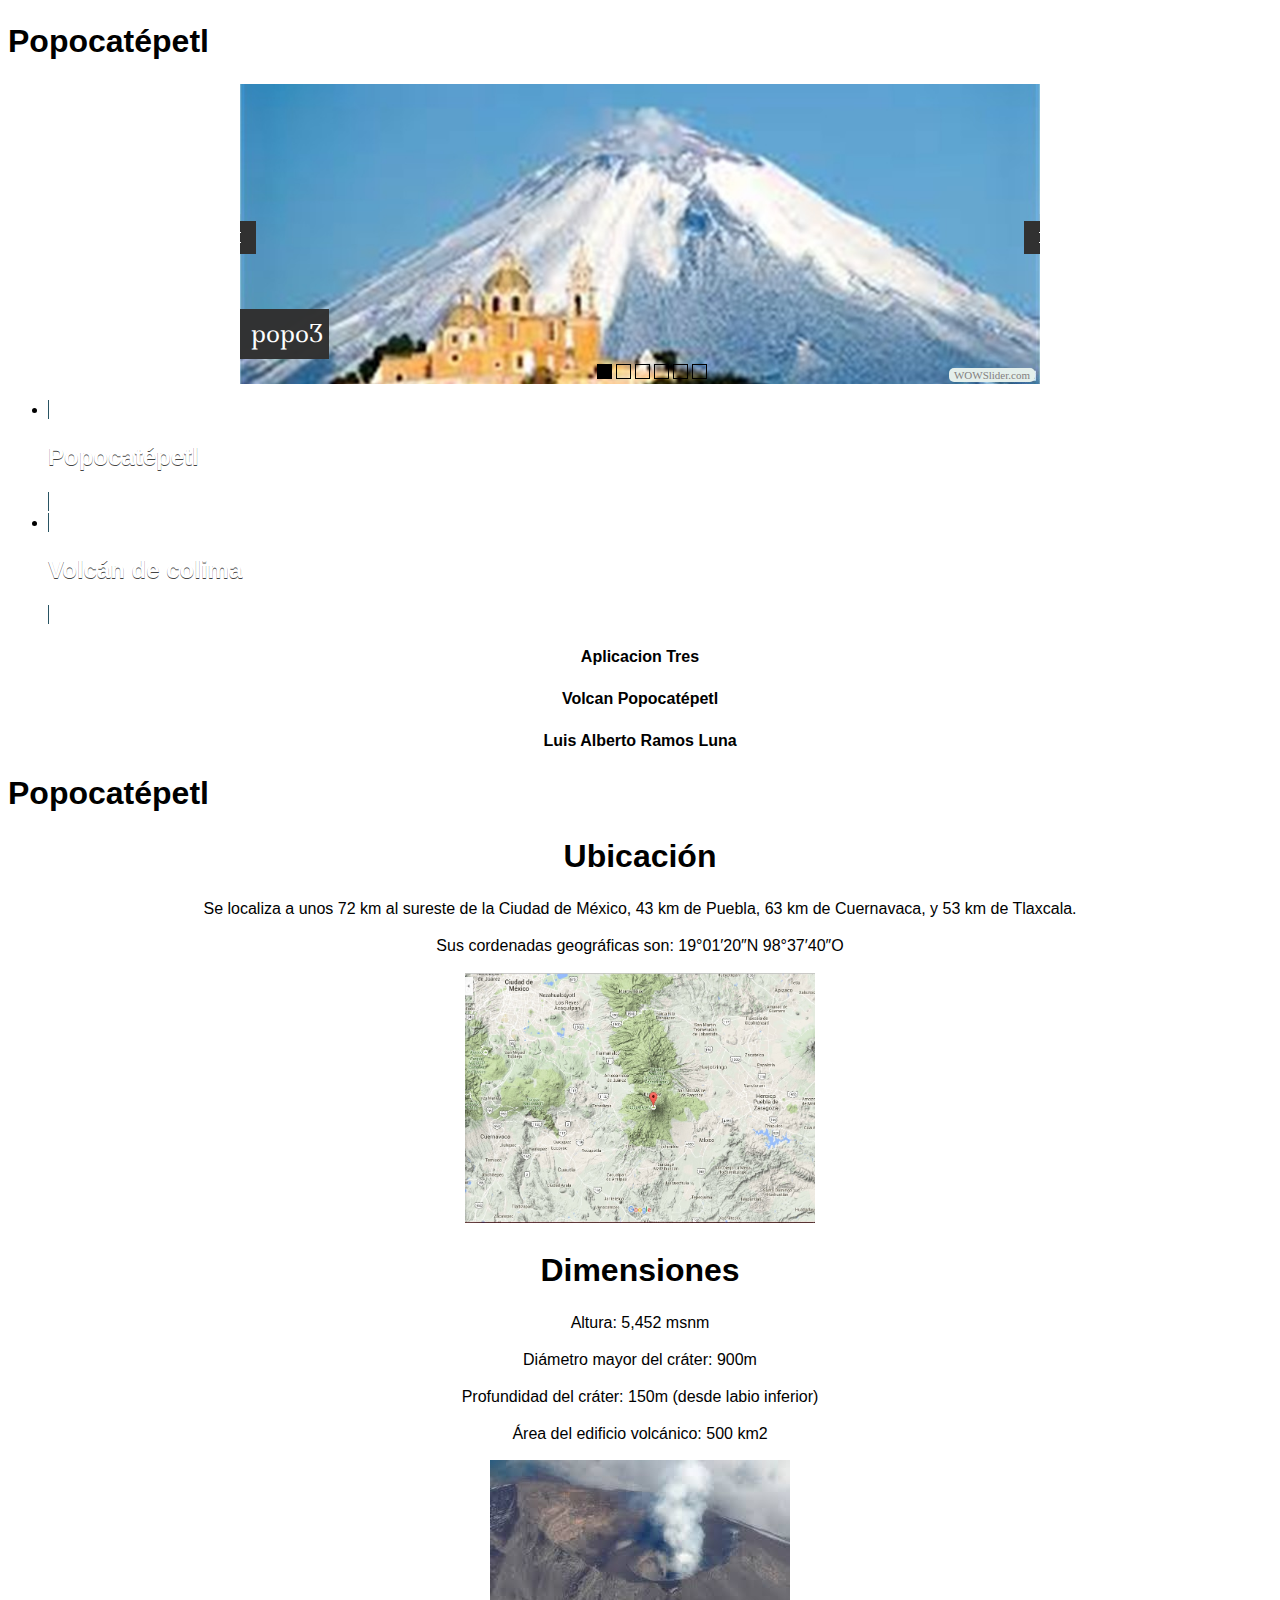
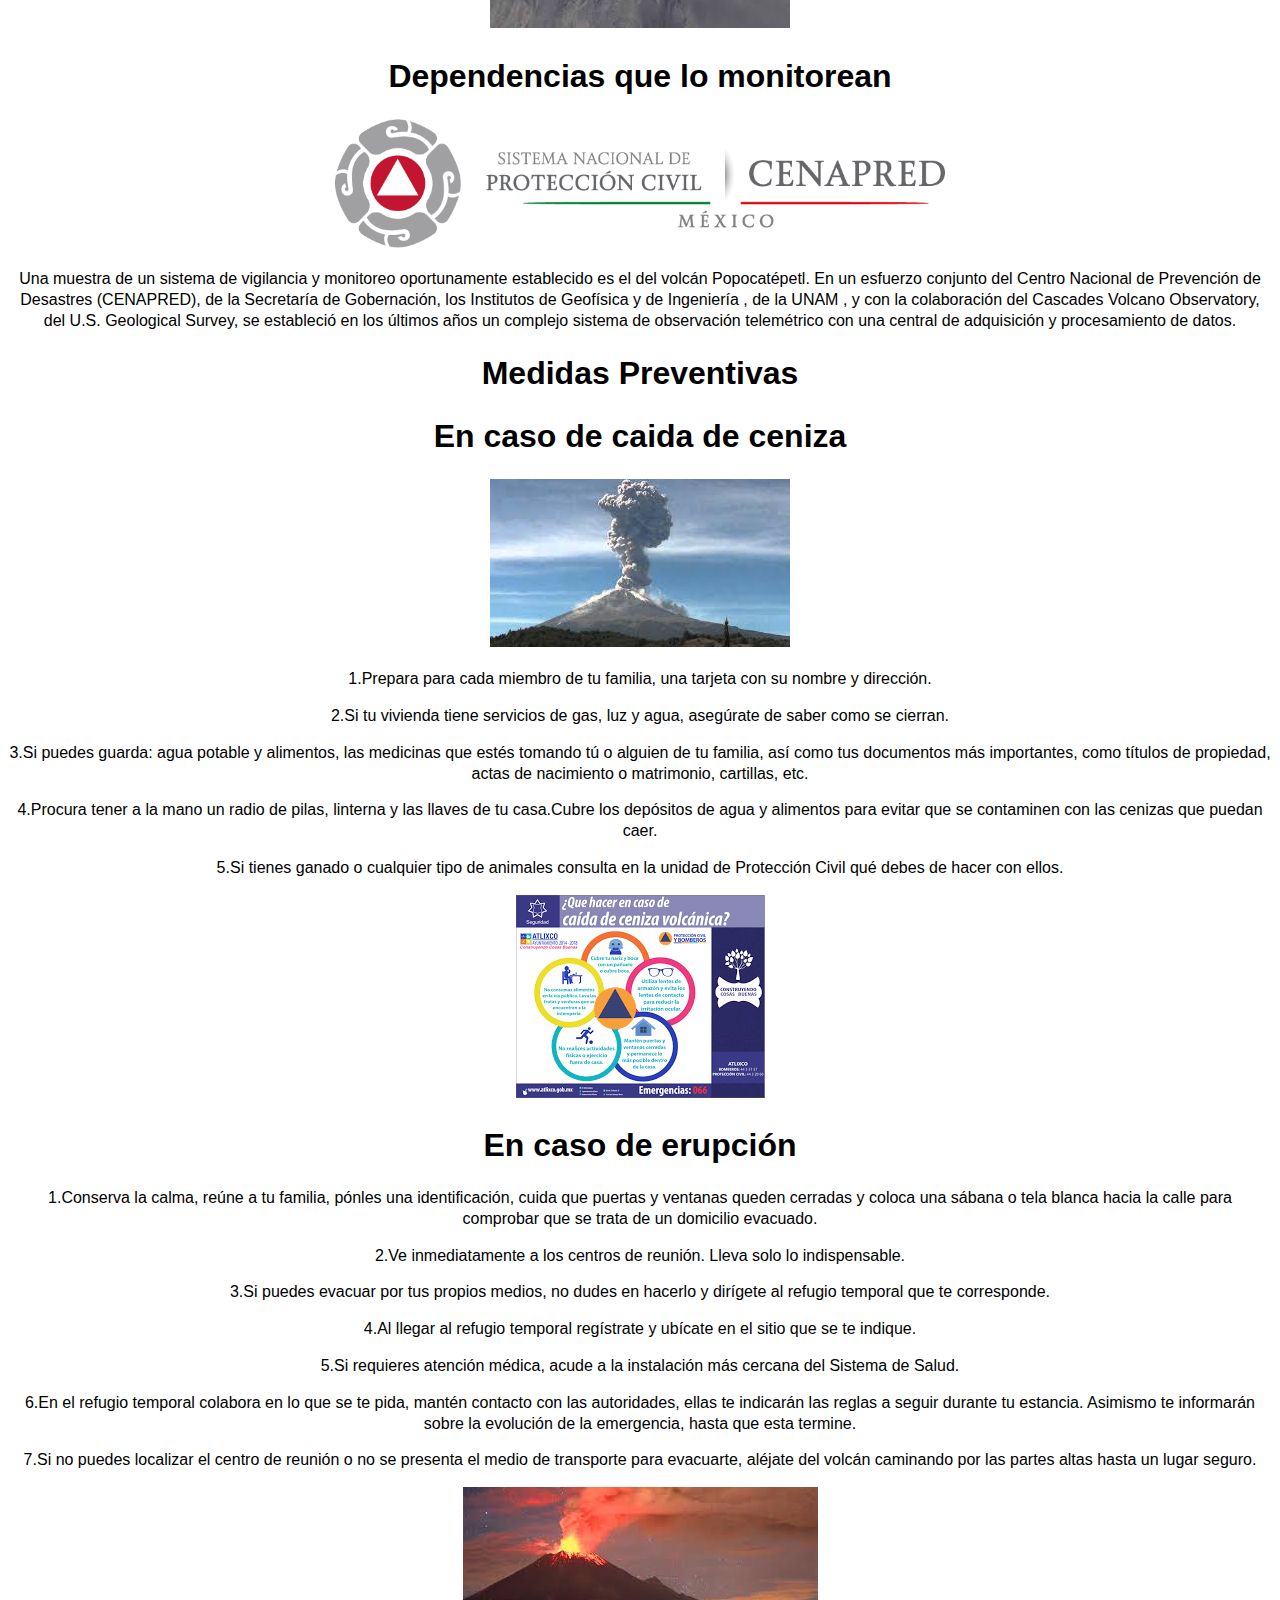
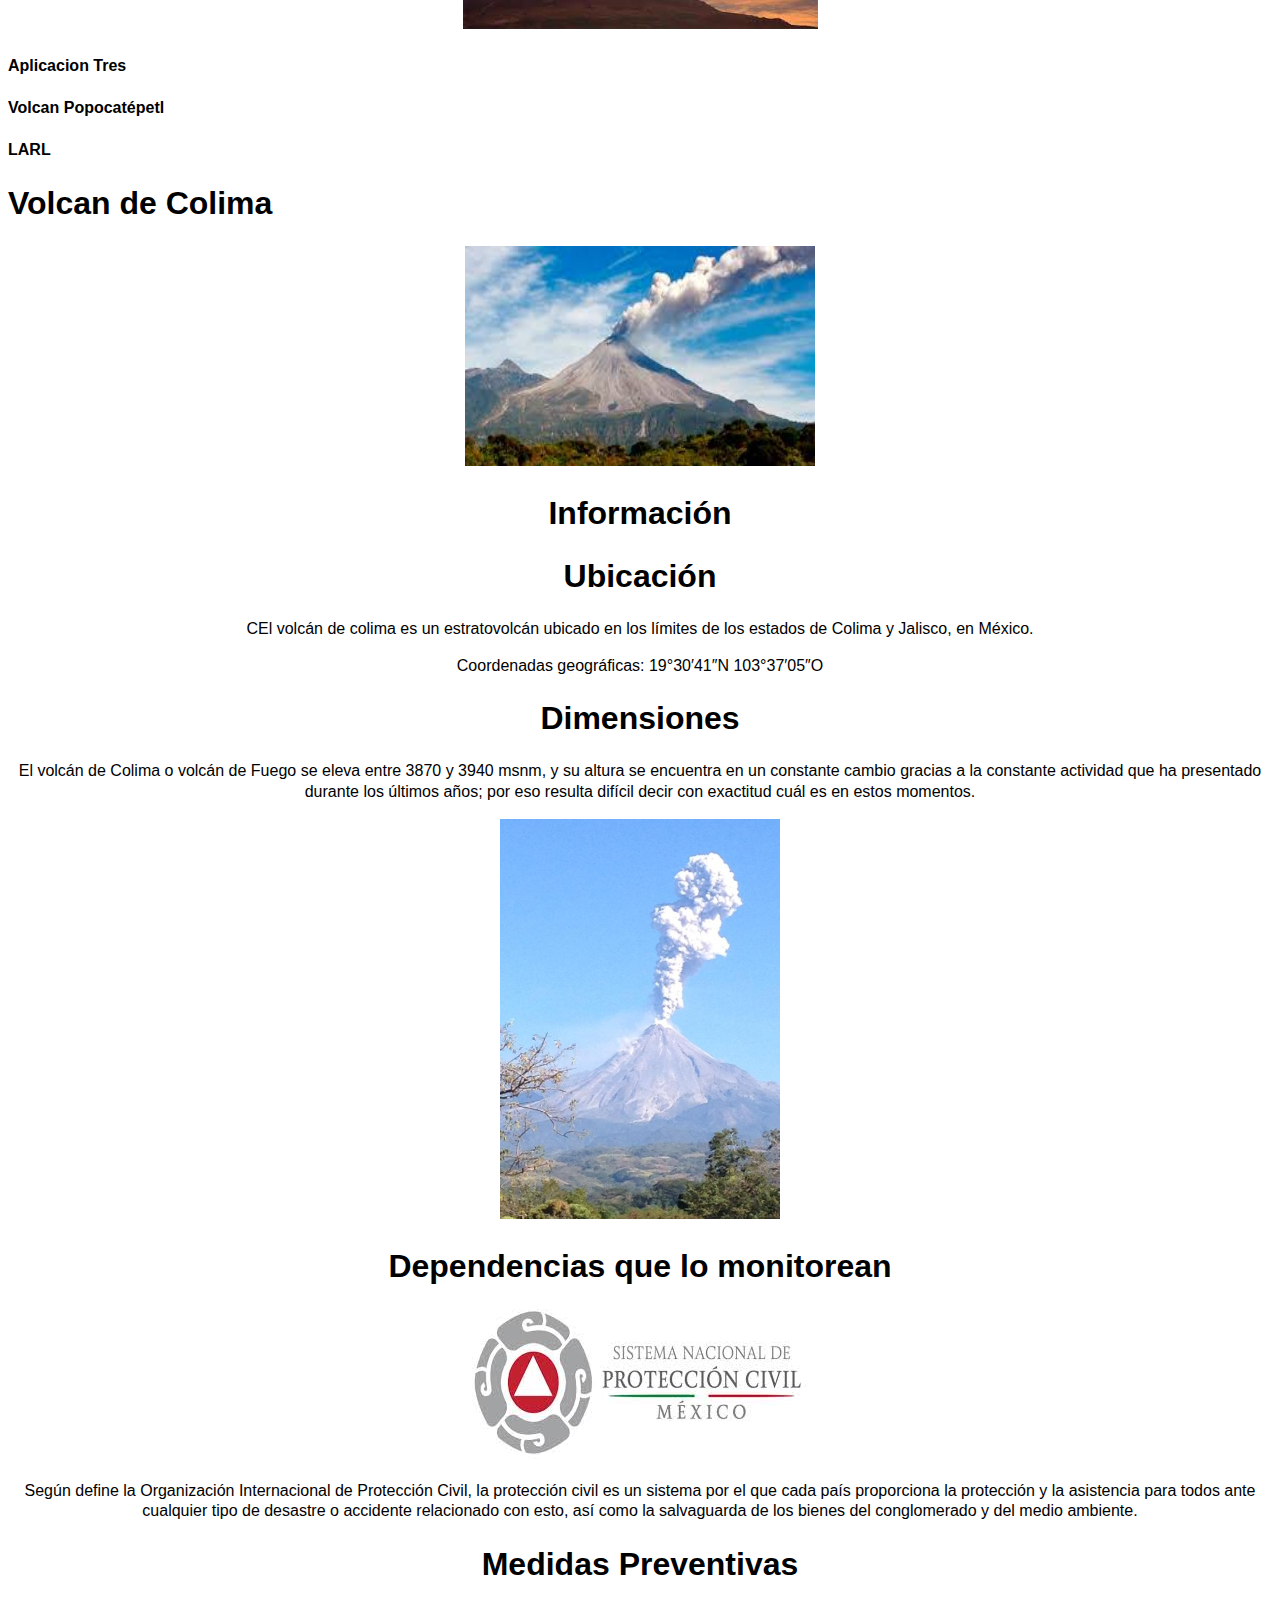
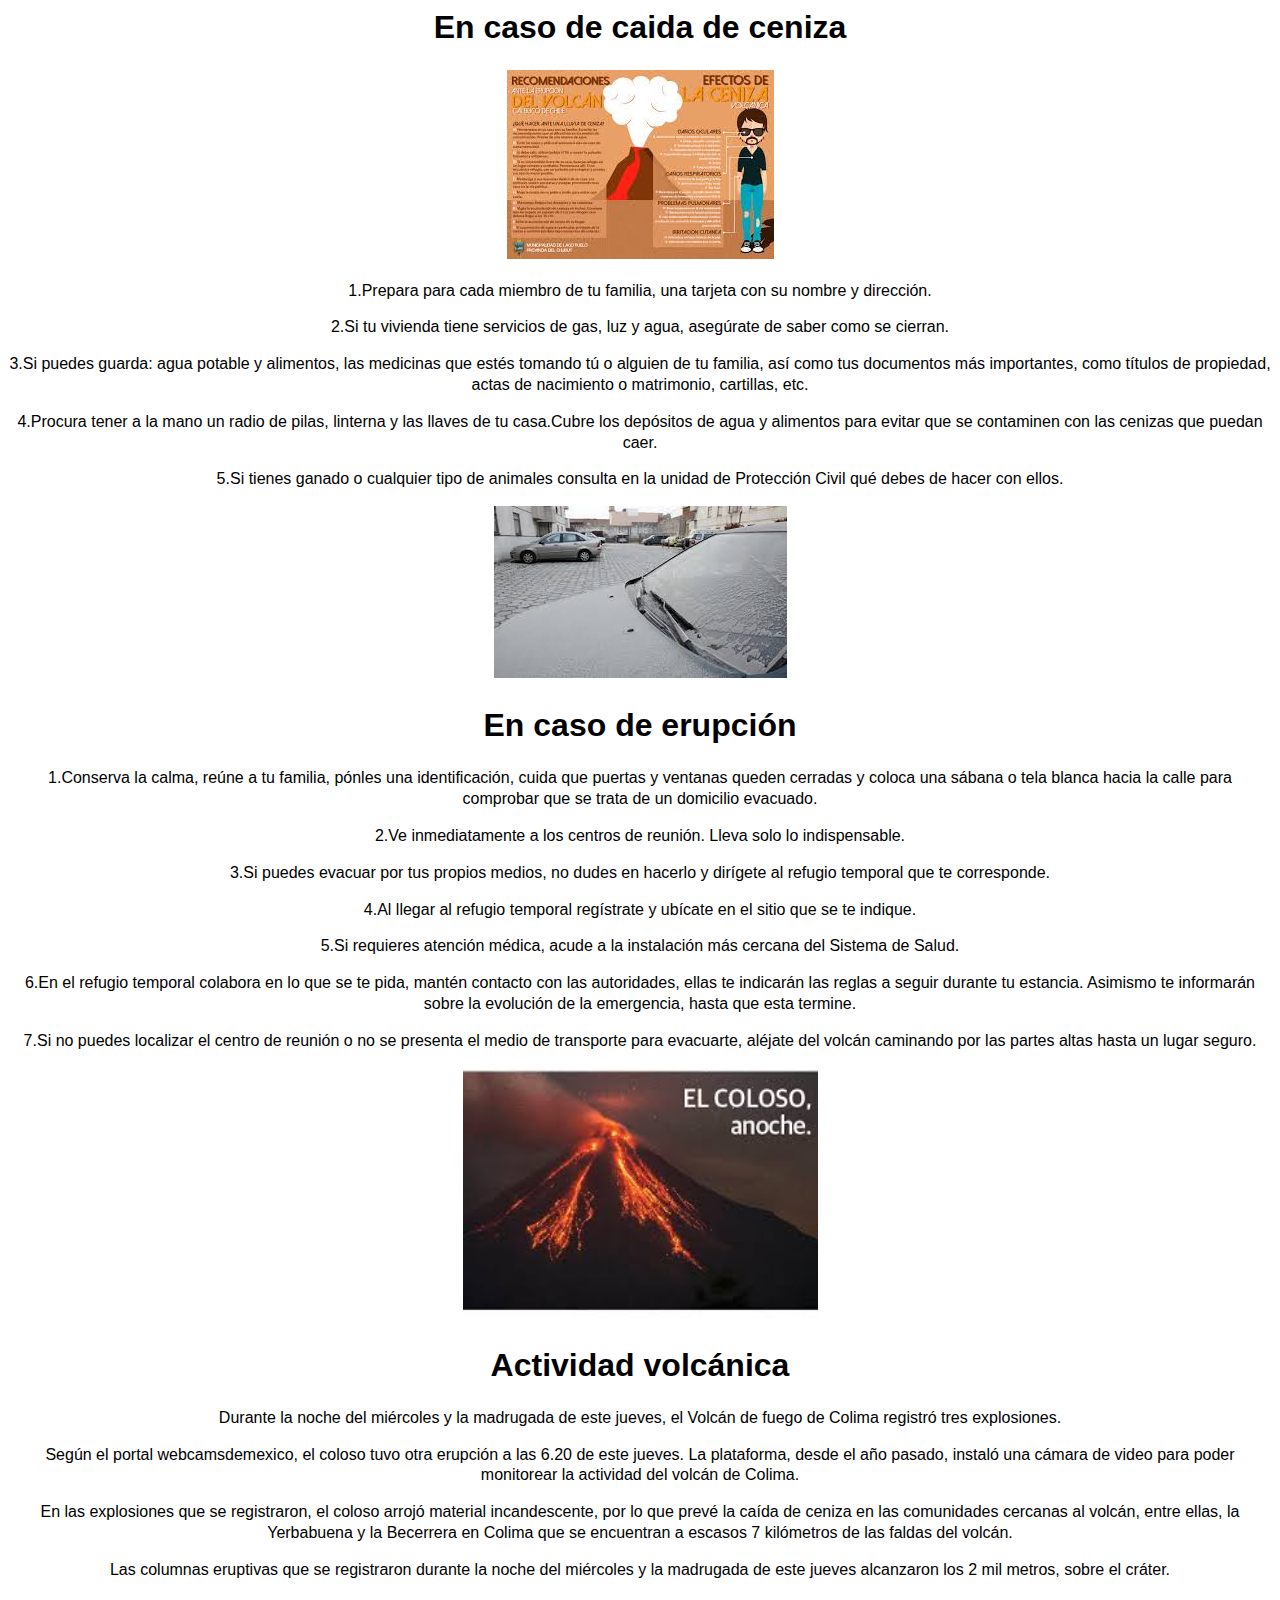
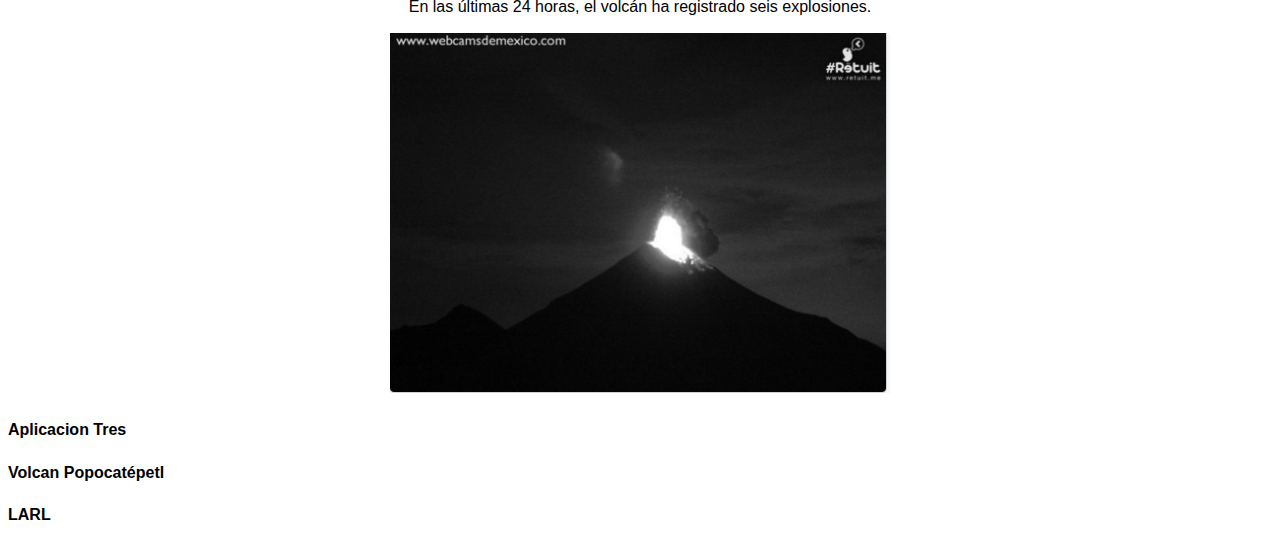
==== commit cf7b4b16: "2subida" ====
--- a/index.html
+++ b/index.html
@@ -37,9 +37,7 @@
 }
 </script>
 </head>
-
 <body onLoad="MM_preloadImages('imagenes/dimension2.jpg')">
-
 <div data-role="page" id="Principal" data-theme="a">
 <div data-role="header" data-add-back-btn="true" data-back-btn-text="Regresar" 	   data-back-btn-theme="a">
 <h1>Popocatépetl</h1>
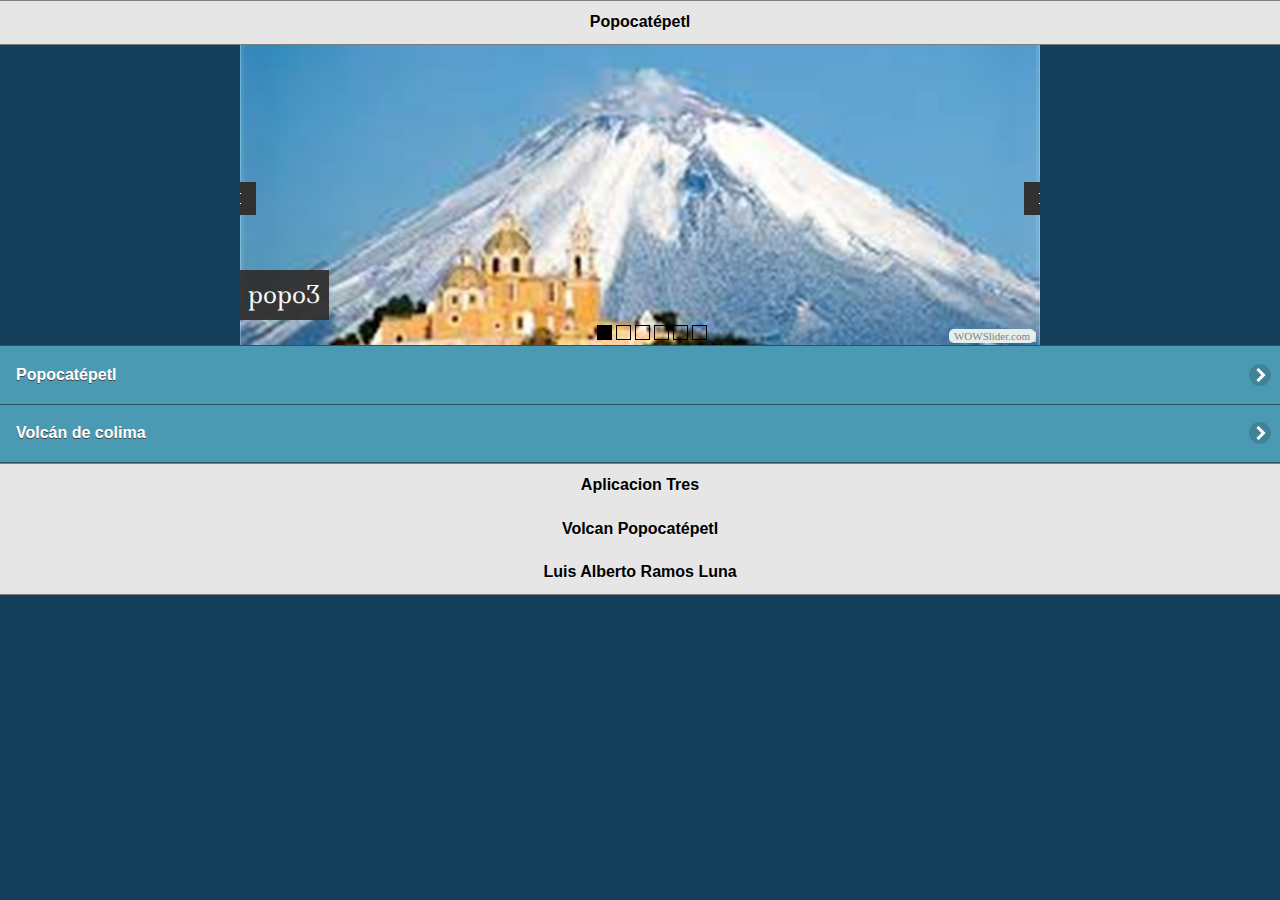
==== commit 92104aa5: "3subida" ====
--- a/index.html
+++ b/index.html
@@ -6,13 +6,13 @@
 
 <!--grupo CSS-->
 <link rel="stylesheet" href="css/temasapp3.min.css"/>
-<link rel="stylesheet" href="../app2/css/jquery.mobile.icons-1.4.5.min.css"/>
-<link rel="stylesheet" href="../app2/css/jquery.mobile.structure-1.4.5.min.css"/>
+<link rel="stylesheet" href="css/jquery.mobile.icons-1.4.5.min.css"/>
+<link rel="stylesheet" href="css/jquery.mobile.structure-1.4.5.min.css"/>
 <!--grupo JavaScript-->
-<script src="../app2/js/jquery-1.11.2.min.js"></script>
-<script src="../app2/js/jquery.mobile-1.4.5.min.js"></script>
-<script src="../app2/js/acciones.js"></script>
-<script src="../app2/phonegap.js" type="text/javascript"></script>
+<script src="js/jquery-1.11.2.min.js"></script>
+<script src="js/jquery.mobile-1.4.5.min.js"></script>
+<script src="js/acciones.js"></script>
+<script src="phonegap.js" type="text/javascript"></script>
 <script type="text/javascript">
 function MM_swapImgRestore() { //v3.0
   var i,x,a=document.MM_sr; for(i=0;a&&i<a.length&&(x=a[i])&&x.oSrc;i++) x.src=x.oSrc;
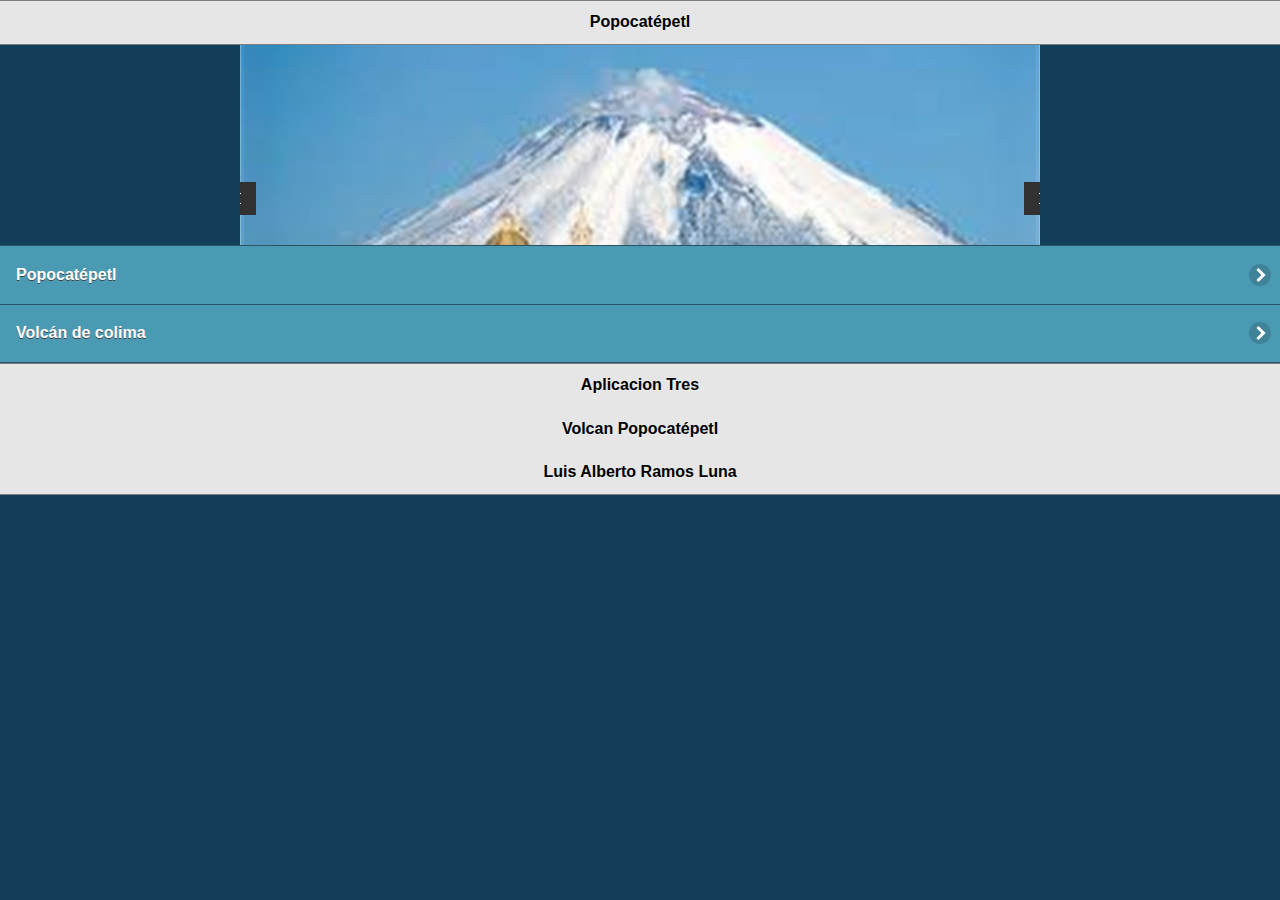
==== commit ac435710: "subida4" ====
--- a/index.html
+++ b/index.html
@@ -43,7 +43,7 @@
 <h1>Popocatépetl</h1>
 </div>
 <!-- Start WOWSlider.com -->
-<iframe src="visor/index.html" style="width:800px;height:300px;max-width:100%;overflow:hidden;border:none;padding:0;margin:0 auto;display:block;" marginheight="0" marginwidth="0"></iframe>
+<iframe src="visor/index.html" style="width:800px;height:200px;max-width:100%;overflow:hidden;border:none;padding:0;margin:0 auto;display:block;" marginheight="0" marginwidth="0"></iframe>
 <!-- End WOWSlider.com -->
 <div>
 <ul data-role="listview" data-theme="a" class="ui-listview ui-group-theme-a">
@@ -92,7 +92,7 @@
  <div data-role="collapsible" data-content-theme="false">
 <h1>Dependencias que lo monitorean</h1>
 <div>
-<a href="http://www.cenapred.unam.mx/es/"><img src ="imagenes/cenapred.png" width="610" height="129"></a>
+<a href="http://www.cenapred.unam.mx/es/"><img src ="imagenes/cenapred.png" width="40%" height="12%"></a>
 </div>
 <p>Una muestra de un sistema de vigilancia y monitoreo oportunamente establecido es el del volcán Popocatépetl. En un esfuerzo conjunto del Centro Nacional de Prevención de Desastres (CENAPRED), de la Secretaría de Gobernación, los Institutos de Geofísica y de Ingeniería , de la UNAM , y con la colaboración del Cascades Volcano Observatory, del U.S. Geological Survey, se estableció en los últimos años un complejo sistema de observación telemétrico con una central de adquisición y procesamiento de datos.</p>
  </div>
@@ -161,7 +161,7 @@
  <div data-role="main" class="ui-content">
  <div data-role="collapsible" data-content-theme="false">
  <h1>Dependencias que lo monitorean</h1>
- <a href="http://www.proteccioncivil.gob.mx/"><img src ="imagenes/sinaproc.jpg" width="336" height="150"></a>
+ <a href="http://www.proteccioncivil.gob.mx/"><img src ="imagenes/sinaproc.jpg" width="40%" height="15%"></a>
 <p> Según define la Organización Internacional de Protección Civil, la protección civil es un sistema por el que cada país proporciona la protección y la asistencia para todos ante cualquier tipo de desastre o accidente relacionado con esto, así como la salvaguarda de los bienes del conglomerado y del medio ambiente.</p>
  </div>
  </div>
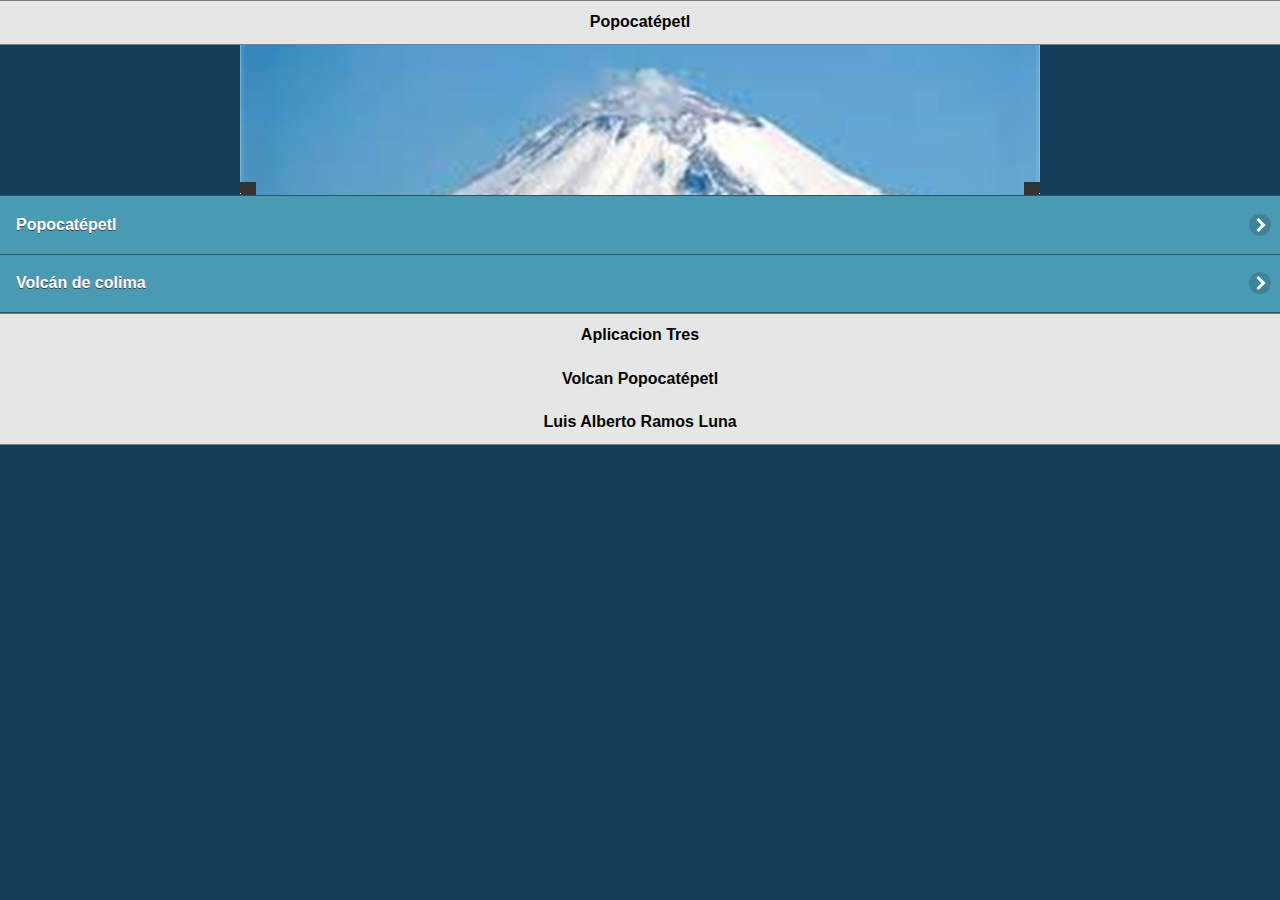
==== commit e926eeeb: "5subida" ====
--- a/index.html
+++ b/index.html
@@ -43,7 +43,7 @@
 <h1>Popocatépetl</h1>
 </div>
 <!-- Start WOWSlider.com -->
-<iframe src="visor/index.html" style="width:800px;height:200px;max-width:100%;overflow:hidden;border:none;padding:0;margin:0 auto;display:block;" marginheight="0" marginwidth="0"></iframe>
+<iframe src="visor/index.html" style="width:800px;height:150px;max-width:100%;overflow:hidden;border:none;padding:0;margin:0 auto;display:block;" marginheight="0" marginwidth="0"></iframe>
 <!-- End WOWSlider.com -->
 <div>
 <ul data-role="listview" data-theme="a" class="ui-listview ui-group-theme-a">
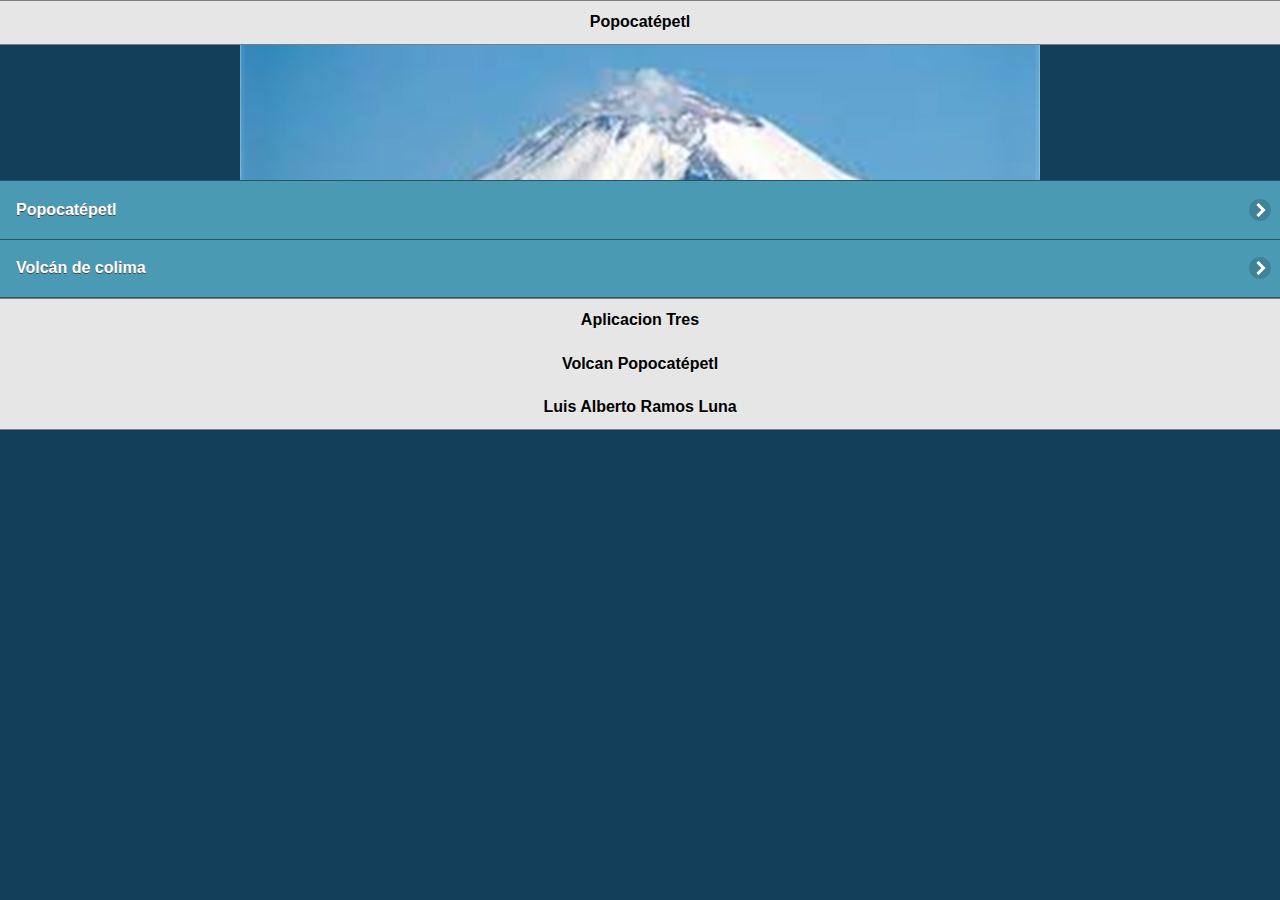
==== commit 63cf6e67: "7subida" ====
--- a/index.html
+++ b/index.html
@@ -43,7 +43,7 @@
 <h1>Popocatépetl</h1>
 </div>
 <!-- Start WOWSlider.com -->
-<iframe src="visor/index.html" style="width:800px;height:150px;max-width:100%;overflow:hidden;border:none;padding:0;margin:0 auto;display:block;" marginheight="0" marginwidth="0"></iframe>
+<iframe src="visor/index.html" style="width:800px;height:135px;max-width:100%;overflow:hidden;border:none;padding:0;margin:0 auto;display:block;" marginheight="0" marginwidth="0"></iframe>
 <!-- End WOWSlider.com -->
 <div>
 <ul data-role="listview" data-theme="a" class="ui-listview ui-group-theme-a">
@@ -92,7 +92,7 @@
  <div data-role="collapsible" data-content-theme="false">
 <h1>Dependencias que lo monitorean</h1>
 <div>
-<a href="http://www.cenapred.unam.mx/es/"><img src ="imagenes/cenapred.png" width="40%" height="12%"></a>
+<a href="http://www.cenapred.unam.mx/es/"><img src ="imagenes/cenapred.png" width="70%" height="30%"></a>
 </div>
 <p>Una muestra de un sistema de vigilancia y monitoreo oportunamente establecido es el del volcán Popocatépetl. En un esfuerzo conjunto del Centro Nacional de Prevención de Desastres (CENAPRED), de la Secretaría de Gobernación, los Institutos de Geofísica y de Ingeniería , de la UNAM , y con la colaboración del Cascades Volcano Observatory, del U.S. Geological Survey, se estableció en los últimos años un complejo sistema de observación telemétrico con una central de adquisición y procesamiento de datos.</p>
  </div>
@@ -161,7 +161,7 @@
  <div data-role="main" class="ui-content">
  <div data-role="collapsible" data-content-theme="false">
  <h1>Dependencias que lo monitorean</h1>
- <a href="http://www.proteccioncivil.gob.mx/"><img src ="imagenes/sinaproc.jpg" width="40%" height="15%"></a>
+ <a href="http://www.proteccioncivil.gob.mx/"><img src ="imagenes/sinaproc.jpg" width="60%" height="30%"></a>
 <p> Según define la Organización Internacional de Protección Civil, la protección civil es un sistema por el que cada país proporciona la protección y la asistencia para todos ante cualquier tipo de desastre o accidente relacionado con esto, así como la salvaguarda de los bienes del conglomerado y del medio ambiente.</p>
  </div>
  </div>
